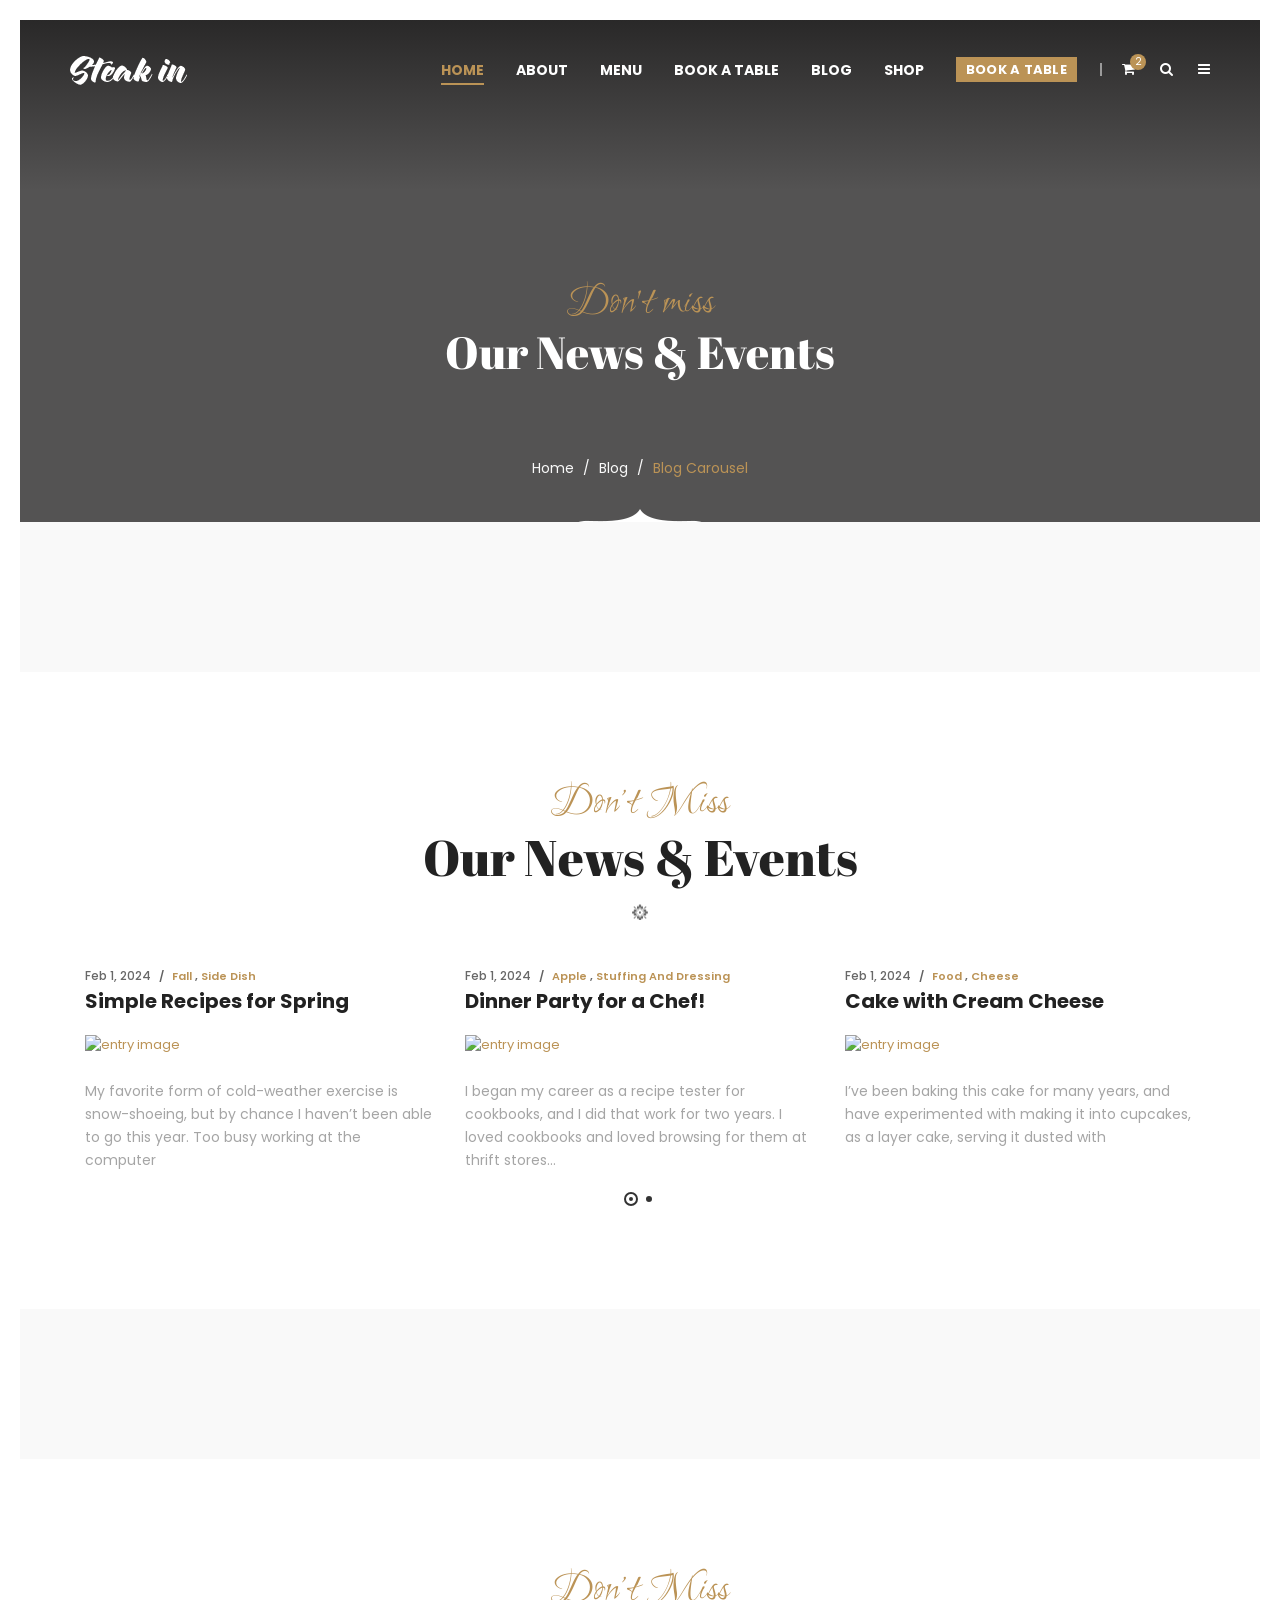
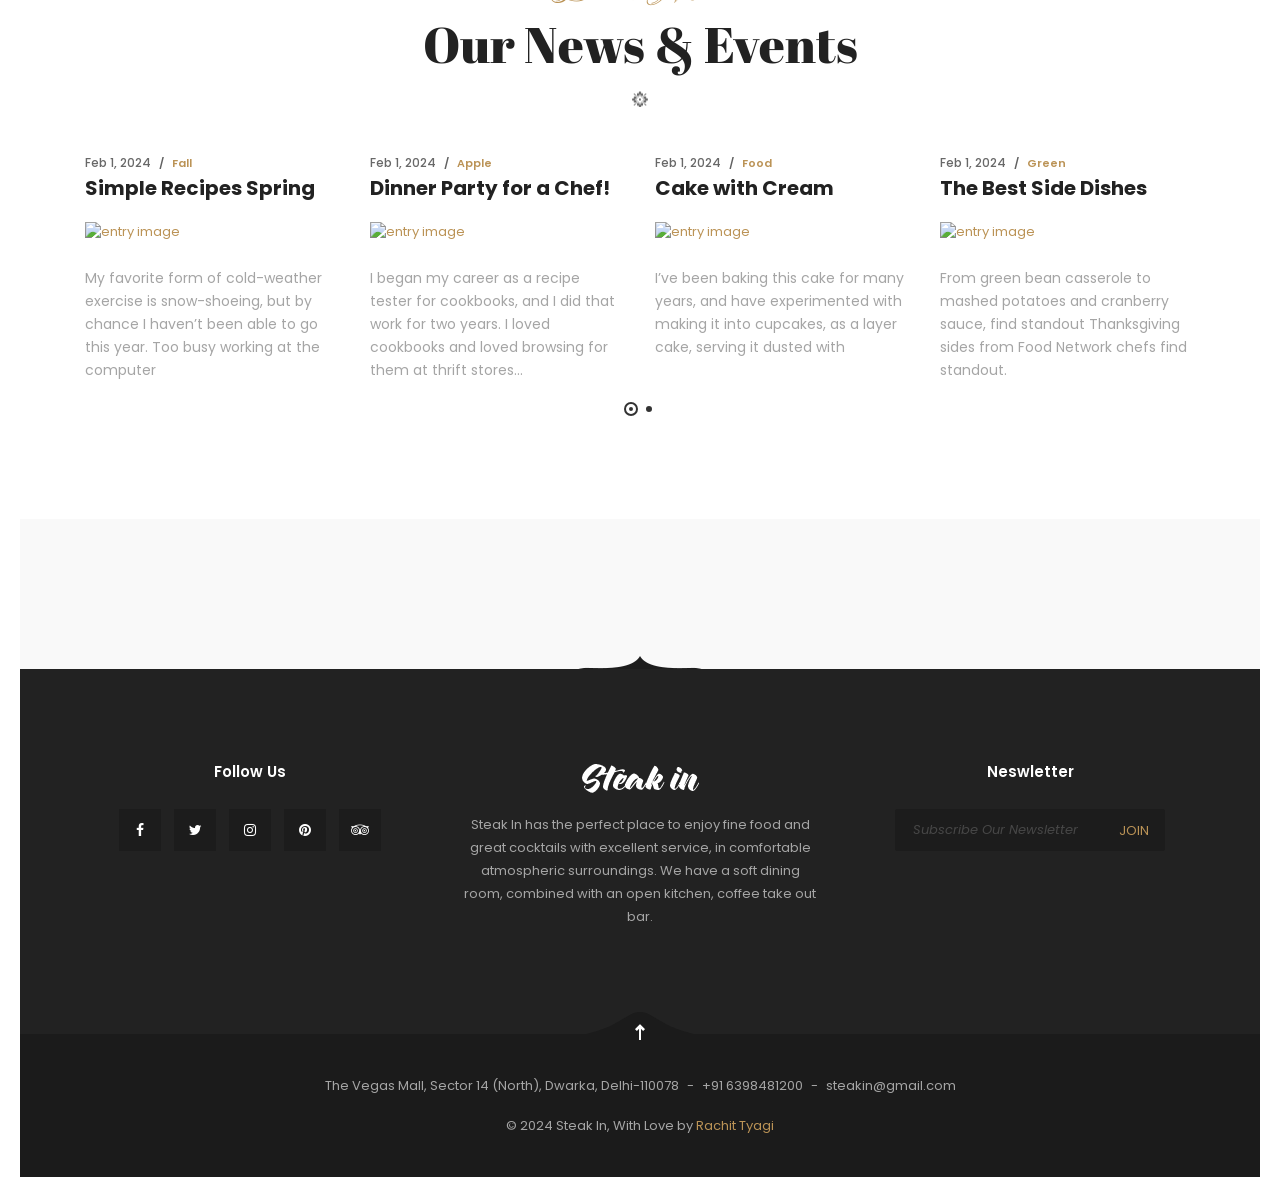
==== blog-carousel.html @ 02cbfc91 "Initial commit: Steak In restaurant website" ====
<!DOCTYPE html>
<html dir="ltr" lang="en-US">

<head>
    <!-- Document Meta
    ============================================= -->
    <meta charset="utf-8">
    <meta http-equiv="X-UA-Compatible" content="IE=edge">
    <!--IE Compatibility Meta-->
<meta name="author" content="Rachit Tyagi" />
<meta name="viewport" content="width=device-width, initial-scale=1, maximum-scale=1">
<meta name="description" content="Steak In — Restaurant & Cafe Website">
    <link href="assets/images/favicon/favicon.png" rel="icon">

    <!-- Fonts
    ============================================= -->
    <link href='http://fonts.googleapis.com/css?family=Poppins:300,300i,400,400i,500,500i,600,700,900%7CRuthie%7CAbril+Fatface' rel='stylesheet' type='text/css'>

    <!-- Stylesheets
    ============================================= -->
    <link href="assets/css/external.css" rel="stylesheet">
    <link href="assets/css/bootstrap.min.css" rel="stylesheet">
    <link href="assets/css/style.css" rel="stylesheet">

    <!-- HTML5 shim, for IE6-8 support of HTML5 elements. All other JS at the end of file. -->
    <!--[if lt IE 9]>
      <script src="assets/js/html5shiv.js"></script>
      <script src="assets/js/respond.min.js"></script>
    <![endif]-->

    <!-- Document Title
    ============================================= -->
    <title>SteakIn | Elegant Restaurant & Cafe Html5 Template</title>
</head>

<body>
    <div class="preloader">
    <div class="spinner">
        <div class="bounce1"></div>
        <div class="bounce2"></div>
        <div class="bounce3"></div>
    </div>
</div>
    <!-- Document Wrapper
	============================================= -->
    <div id="wrapper" class="wrapper clearfix">
<header id="navbar-spy" class="header header-1 header-transparent header-fixed">
    <nav id="primary-menu" class="navbar navbar-fixed-top">
        <div class="container">
            <!-- Brand and toggle get grouped for better mobile display -->
            <div class="navbar-header">
                <button type="button" class="navbar-toggle collapsed" data-toggle="collapse" data-target="#navbar-collapse-1" aria-expanded="false">
				<span class="sr-only">Toggle navigation</span>
				<span class="icon-bar"></span>
				<span class="icon-bar"></span>
				<span class="icon-bar"></span>
				</button>
                <a class="logo" href="index.html">
					<img class="logo-light" src="assets/images/logo/logo-light.png" alt="Steakin Logo" draggable="false">
					<img class="logo-dark" src="assets/images/logo/logo-dark.png" alt="Steakin Logo" draggable="false">
				</a>
            </div>

            <!-- Collect the nav links, forms, and other content for toggling -->
            <div class="collapse navbar-collapse pull-right" id="navbar-collapse-1">
                <ul class="nav navbar-nav nav-pos-right navbar-left">
                    <!-- Home Menu -->
<li class="has-dropdown mega-dropdown active">
    <a href="#" data-toggle="dropdown" class="dropdown-toggle menu-item">home</a>
    <ul class="dropdown-menu mega-dropdown-menu">
        <li>
            <div class="container">
                <div class="row">
                    <!-- Column #1 -->
                    <div class="col-md-3">
                        <ul>
                            <li>
                                <a href="index.html">home main</a>
                            </li>
                        
                        </ul>
                    </div>
                    <!-- .col-md-3 end -->

                    <!-- .col-md-3 end -->
                </div>
                <!-- .row end -->
            </div>
            <!-- container end -->
        </li>
    </ul>
    <!-- .mega-dropdown-menu end -->
</li>
<!-- li end -->

<!-- About Menu -->
<li class="has-dropdown">
    <a href="#" data-toggle="dropdown" class="dropdown-toggle menu-item">About</a>
    <ul class="dropdown-menu">
        <li>
            <a href="page-chefs.html">our chefs</a>
        </li>
        <li>
            <a href="page-contacts.html">contact us</a>
        </li>
        <li>
            <a href="page-faqs.html">FAQs</a>
        </li>

    </ul>
</li>
<!-- li end -->

<!-- About Menu -->
<li class="has-dropdown">
    <a href="#" data-toggle="dropdown" class="dropdown-toggle  menu-item" data-hover="pages">Menu</a>
    <ul class="dropdown-menu">
        <li>
            <a href="menu-board.html">menu board</a>
        </li>
        <li>
            <a href="menu-classic.html">menu classic</a>
        </li>
        
    </ul>
</li>
<!-- li end -->

<li>
    <a class="menu-item" href="page-book-table.html">book a table</a>
</li>


<!-- Blog Menu-->
<li class="has-dropdown">
    <a href="#" data-toggle="dropdown" class="dropdown-toggle menu-item">Blog</a>
    <ul class="dropdown-menu">
        <li>
            <a href="blog-carousel.html">blog carousel</a>
        </li>
    </ul>
</li>
<!-- li end -->

<!-- shop Menu -->
<li class="has-dropdown">
    <a href="#" data-toggle="dropdown" class="dropdown-toggle menu-item" data-hover="shop">shop</a>
    <ul class="dropdown-menu">
        <li>
            <a href="shop-cart.html">shop cart</a>
        </li>
    </ul>
</li>
<!-- li end -->
                <!-- Module Reservation  -->
<div class="module module-reservation pull-left">
    <a class="btn-popup btn-popup-theme" data-toggle="modal" data-target="#reservationModule">Book A Table</a>
    <div class="modal fade reservation-popup" tabindex="-1" role="dialog" id="reservationModule">
        <div class="modal-dialog modal-lg" role="document">
            <div class="modal-content">
                <div class="modal-body">
                    <button type="button" class="close" data-dismiss="modal" aria-label="Close"><i class="fa fa-times"></i></button>
                    <div class="row reservation reservation-1">
                        <div class="col-xs-12 col-sm-12 col-md-12">
                            <div class="reservation-form mb-30 text-center">
                                <div class="reservation-bordered">
                                    <div class="heading heading-1 text-center">
                                        <p class="heading--subtitle">Reservation</p>
                                        <h2 class="heading--title">Book Your Table</h2>
                                        <div class="divider--shape-4"></div>
                                    </div>
                                    <div class="reservation--dec">
                                        You can Book a table online easily in just a couple of minutes. We take reservations for lunch and dinner, just check the availability of your table & book it now!
                                    </div>
                                    <form method="post" action="assets/php/reservationpopup.php" class="reservationPopupForm mb-0">
                                        <div class="row">
                                            <div class="col-xs-12 col-sm-12 col-md-4">
                                                <div class="form-select">
                                                    <i class="fa fa-angle-down"></i>
                                                    <select class="form-control" name="people" id="numPopup" required>
														<option value="">Number of people</option>
<option value="2">2 People</option>
														<option value="3">3 People</option>
														<option value="4">4 People</option>
														<option value="5">5 People</option>
														<option value="6">6 People</option>
														<option value="8">8 People</option>
														<option value="10">10 People</option>
													</select>
                                                </div>
                                            </div>
                                            <div class="col-xs-12 col-sm-12 col-md-4">
                                                <div class="form-select">
                                                    <i class="fa fa-angle-down"></i>
                                                    <select class="form-control" name="day" id="dayPopup" required>
														<option value="">Date</option>
<option value="February 2">February 2, 2024</option>
														<option value="February 3">February 3, 2024</option>
														<option value="February 4">February 4, 2024</option>
														<option value="February 5">February 5, 2024</option>
														<option value="February 6">February 6, 2024</option>
													</select>
                                                </div>
                                            </div>
                                            <div class="col-xs-12 col-sm-12 col-md-4">
                                                <div class="form-select">
                                                    <i class="fa fa-angle-down"></i>
                                                    <select class="form-control" name="time" id="timePopup" required>
														<option value="">Time</option>
<option value="8:00">8:00 PM</option>
														<option value="9:00">9:00 PM</option>
														<option value="10:00">10:00 PM</option>
														<option value="11:00">11:00 PM</option>
														<option value="12:00">12:00 AM</option>
													</select>
                                                </div>
                                            </div>
                                            <div class="col-xs-12 col-sm-12 col-md-12">
                                                <button type="submit" id="submit-message" class="btn btn--secondary btn--block">Find Table</button>
                                            </div>
                                            <div class="col-xs-12 col-sm-12 col-md-12">
                                                <!--Alert Message-->
                                                <div class="reservation-result"></div>
                                            </div>
                                        </div>
                                        <!-- .row end -->

                                    </form>
                                    <!-- form end -->
                                </div>
                            </div>
                            <!-- .contact-form end -->
                        </div>
                        <!-- .col-md-8 end -->
                        <div class="col-xs-12 col-sm-12 col-md-12">
                            <div class="text-uppercase text-center">
                                <strong><span class="text-white">Reservation Powered by</span> <a href="#">Opentable</a></strong>
                            </div>
                        </div>
                    </div>
                    <!-- .row end -->
                </div>
            </div>
            <!-- /.modal-content -->
        </div>
        <!-- /.modal-dialog -->
    </div>
    <!-- /.modal -->
</div>
                <!-- Module Cart -->
<div class="module module-cart pull-left">
    <div class="module-icon cart-icon">
        <i class="fa fa-shopping-cart"></i>
        <span class="title">shop cart</span>
        <label class="module-label">2</label>
    </div>
    <div class="module-content module-box cart-box">
        <div class="cart-overview">
            <ul class="list-unstyled">
                <li>
                    <img class="img-responsive" src="assets/images/shop/thumb/6.jpg" alt="product" />
                    <div class="product-meta">
                        <h5 class="product-title">Red Tape Shoes</h5>
                        <p class="product-price">1 x $ 34.00</p>
                    </div>
                    <a class="cart-cancel" href="#">cancel</a>
                </li>
                <li>
                    <img class="img-responsive" src="assets/images/shop/thumb/7.jpg" alt="product" />
                    <div class="product-meta">
                        <h5 class="product-title">Brave Sweater</h5>
                        <p class="product-price">1 x $ 32.00</p>
                    </div>
                    <a class="cart-cancel" href="#">cancel</a>
                </li>
            </ul>
        </div>
        <div class="cart-total">
            <div class="total-desc">
                Subtotal:
            </div>
            <div class="total-price">
                $73.00
            </div>
        </div>
        <div class="clearfix">
        </div>
        <div class="cart--control">
            <a class="btn btn--primary btn--block btn--rounded mb-10" href="#">view cart</a>
            <a class="btn btn--white btn--bordered btn--rounded btn--block" href="#">Checkout</a>
        </div>
    </div>
</div>
<!-- .module-cart end -->
                <!-- Module Search -->
<div class="module module-search pull-left">
    <div class="module-icon search-icon">
        <i class="fa fa-search"></i>
        <span class="title">search</span>
    </div>
    <div class="module-content module-fullscreen module--search-box">
        <div class="pos-vertical-center">
            <div class="container">
                <div class="row">
                    <div class="col-xs-12 col-sm-12 col-md-8 col-md-offset-2">
                        <form class="form-search">
                            <input type="text" class="form-control" placeholder="Type Search Words Then Enter">
                            <button class="btn" type="button"><i class="fa fa-search"></i></button>
                        </form>
                        <!-- .form-search end -->
                    </div>
                    <!-- .col-md-8 end -->
                </div>
                <!-- .row end -->
            </div>
            <!-- .container end -->
        </div>
        <a class="module-cancel" href="#"><i class="fa fa-times"></i></a>
    </div>
</div>
<!-- .module-search end -->
                <!-- Module Side NAV -->
                <div class="module module-side-nav pull-left">
                    <div class="module-icon side-nav-icon">
                        <i class="fa fa-bars"></i>
                        <span class="title">Side Navigation</span>
                    </div>
                    <div class="module-content module-hamburger">
                        <div class="hamburger-panel module-widgets">

    <!-- Recent Posts
============================================= -->
    <div class="widget widget-recent-posts">
        <div class="widget--title">
            <h5>recent posts</h5>
        </div>
        <div class="widget--content">
            <div class="entry">
                <img src="assets\images\menu\menu-grid\Gajar-Halwa-Recipe-Step-By-Step-Instructions-scaled.jpeg" alt="title" />
                <div class="entry-desc">
                    <div class="entry-meta">
                        <a href="#">Feb 2, 2024</a>
                    </div>
                    <div class="entry-title">
                        <a href="#">The Best Side Dishes for Next Dinner</a>
                    </div>
                </div>
            </div>
            <!-- .recent-entry end -->

            <div class="entry">
                <img src="assets\images\gallery\Chocolate-Cherry-Cake-tall3-71.webp" alt="title" />
                <div class="entry-desc">
                    <div class="entry-meta">
                        <a href="#">Feb 2, 2024</a>
                    </div>
                    <div class="entry-title">
                        <a href="#">Cornbread Stuffing Apples and Sausage</a>
                    </div>
                </div>
            </div>
            <!-- .recent-entry end -->

        </div>
    </div>
    <!-- .widget-recent end -->

    <!-- Instagram Feed
============================================= -->
    <div class="widget widget-instagram">
        <div class="widget--title">
            <h5>Instagram</h5>
        </div>
        <div class="widget--content">
            <div id="instafeedModule" class="instafeed" data-insta-number="8"></div>
            <div class="clearfix"></div>
        </div>
    </div>
    <!-- .widget-instagram end -->

    <!-- Tag Clouds
============================================= -->
    <div class="widget widget-tags">
        <div class="widget--title">
            <h5>tag clouds</h5>
        </div>
        <div class="widget--content">
            <a href="#">responsive</a>
            <a href="#">modern</a>
            <a href="#">corporate</a>
            <a href="#">business</a>
            <a href="#">awesome</a>
            <a href="#">fresh</a>

        </div>
    </div>
    <!-- .widget-tags end -->
    <a class="module-cancel" href="#"><i class="fa fa-times"></i></a>
</div>
                    </div>
                </div>
            </div>
            <!-- /.navbar-collapse -->
        </div>
        <!-- /.container-fluid -->
    </nav>

</header>

<!-- Page Title #1
============================================= -->
<section id="page-title" class="page-title bg-overlay bg-parallax bg-overlay-gradient">
    <div class="bg-section">
        <img src="https://wallpapercave.com/wp/wp7488244.jpg" alt="Background" />
    </div>
    <div class="container">
        <div class="row">
            <div class="col-xs-12 col-sm-12 col-md-12">
                <div class="title title-1 text-center">
                    <div class="title--content">
                        <div class="title--subtitle">Don't miss</div>
                        <div class="title--heading">
                            <h1>Our News & Events</h1>
                        </div>
                    </div>
                    <div class="clearfix"></div>
                    <ol class="breadcrumb">
                        <li><a href="index.html">Home</a>
                        </li>
                        <li><a href="index.html">blog</a>
                        </li>
                        <li class="active">blog carousel</li>
                    </ol>
                    <div class="divider--shape-1down"></div>
                </div>
                <!-- .title end -->
            </div>
            <!-- .col-md-12 end -->
        </div>
        <!-- .row end -->
    </div>
    <!-- .container end -->
</section>
<!-- #page-title end -->

<div class="clearfix pt-150 bg-gray"></div>

<!-- Blog Carousel
============================================= -->
<section id="blog2" class="blog blog-carousel pb-100">
    <div class="container">
        <div class="row clearfix">
            <div class="col-xs-12 col-sm-12 col-md-8 col-md-offset-2">
                <div class="heading heading-1 mb-50 text--center">
                    <p class="heading--subtitle">Don’t miss</p>
                    <h2 class="heading--title mb-0">Our News & Events</h2>
                    <div class="divider--shape-4"></div>
                </div>
            </div>
            <!-- .col-md-8 end -->
        </div>
        <!-- .row end -->
        <div class="row">
            <div class="col-xs-12 col-sm-12 col-md-12">
                <div class="carousel carousel-dots" data-slide="3" data-slide-rs="2" data-autoplay="true" data-nav="false" data-dots="true" data-space="0" data-loop="true" data-speed="800">

                    <!-- Blog Entry #1 -->
                    <div class="blog-entry">

                        <div class="entry--content">
                            <div class="entry--meta">
                                <span class="entry--date">Feb 1, 2024</span> / <span><a href="#">Fall</a> , <a href="#">Side Dish</a></span>
                            </div>
                            <div class="entry--title">
                                <h4><a href="#">Simple Recipes for Spring</a></h4>
                            </div>
                            <div class="entry--img">
                                <a href="#">
								<img src="https://th.bing.com/th/id/OIP.beaN0k66lLubUVjdZwhBOgHaJ4?rs=1&pid=ImgDetMain" alt="entry image"/>
							</a>
                            </div>
                            <div class="entry--bio">
                                My favorite form of cold-weather exercise is snow-shoeing, but by chance I haven’t been able to go this year. Too busy working at the computer
                            </div>
                        </div>
                        <!-- .entry-content end -->
                    </div>
                    <!-- .blog-entry end -->

                    <!-- Blog Entry #2 -->
                    <div class="blog-entry">
                        <div class="entry--content">
                            <div class="entry--meta">
                                <span class="entry--date">Feb 1, 2024</span> / <span><a href="#">Apple</a> , <a href="#">Stuffing And Dressing</a></span>
                            </div>
                            <div class="entry--title">
                                <h4><a href="#">Dinner Party for a Chef!</a></h4>
                            </div>
                            <div class="entry--img">
                                <a href="#">
								<img src="https://i.pinimg.com/originals/9f/72/f0/9f72f053aec1d39ef056adfffac645ed.jpg" alt="entry image"/>
							</a>
                            </div>
                            <div class="entry--bio">
                                I began my career as a recipe tester for cookbooks, and I did that work for two years. I loved cookbooks and loved browsing for them at thrift stores...
                            </div>
                        </div>
                        <!-- .entry-content end -->
                    </div>
                    <!-- .blog-entry end -->

                    <!-- Blog Entry #3 -->
                    <div class="blog-entry">
                        <div class="entry--content">
                            <div class="entry--meta">
                                <span class="entry--date">Feb 1, 2024</span> / <span><a href="#">Food</a> , <a href="#">Cheese</a></span>
                            </div>
                            <div class="entry--title">
                                <h4><a href="#">Cake with Cream Cheese</a></h4>
                            </div>
                            <div class="entry--img">
                                <a href="#">
								<img src="https://th.bing.com/th/id/OIP.Qi5jIHbPUgsqSGIjzH3KtwAAAA?rs=1&pid=ImgDetMain" alt="entry image"/>
							</a>
                            </div>
                            <div class="entry--bio">
                                I’ve been baking this cake for many years, and have experimented with making it into cupcakes, as a layer cake, serving it dusted with
                            </div>
                        </div>
                        <!-- .entry-content end -->
                    </div>
                    <!-- .blog-entry end -->

                    <!-- Blog Entry #4 -->
                    <div class="blog-entry">

                        <div class="entry--content">
                            <div class="entry--meta">
                                <span class="entry--date">Feb 1, 2024</span> / <span><a href="#">Green</a> , <a href="#">Casserole</a></span>
                            </div>
                            <div class="entry--title">
                                <h4><a href="#">The Best Side Dishes</a></h4>
                            </div>
                            <div class="entry--img">
                                <a href="#">
							<img src="https://cdn.apartmenttherapy.info/image/fetch/f_auto,q_auto:eco/https://storage.googleapis.com/gen-atmedia/3/2016/08/c10bd2956df3521c2c61d517a8bcbf628c51f650.jpeg" alt="entry image"/>
						</a>
                            </div>
                            <div class="entry--bio">
                                From green bean casserole to mashed potatoes and cranberry sauce, find standout Thanksgiving sides from Food Network chefs find standout.
                            </div>
                        </div>
                        <!-- .entry-content end -->
                    </div>
                    <!-- .blog-entry end -->

                    <!-- Blog Entry #5 -->
                    <div class="blog-entry">

                        <div class="entry--content">
                            <div class="entry--meta">
                                <span class="entry--date">Feb 1, 2024</span> / <span><a href="#">Casserole</a></span>
                            </div>
                            <div class="entry--title">
                                <h4><a href="#">Cornbread Stuffing Apples</a></h4>
                            </div>
                            <div class="entry--img">
                                <a href="#">
							<img src="https://www.mustlovehome.com/wp-content/uploads/2020/10/apple-pecan-cornbread-stuffing-2.jpg" alt="entry image"/>
						</a>
                            </div>
                            <div class="entry--bio">
                                Cook sausage for 5 to 7 minutes until browned. Add onions and celery and saute until softened. Add salt and pepper, to taste. Mix in apples, thyme
                            </div>
                        </div>
                        <!-- .entry-content end -->
                    </div>
                    <!-- .blog-entry end -->

                </div>
                <!-- .carousel end -->
            </div>
            <!-- .col-md-6 end -->
        </div>
        <!-- .row end -->
    </div>
    <!-- .container end -->
</section>
<!-- #blog end -->

<div class="clearfix pt-150 bg-gray"></div>

<!-- Blog Carousel
============================================= -->
<section id="blog" class="blog blog-carousel pb-100">
    <div class="container">
        <div class="row clearfix">
            <div class="col-xs-12 col-sm-12 col-md-8 col-md-offset-2">
                <div class="heading heading-1 mb-50 text--center">
                    <p class="heading--subtitle">Don’t miss</p>
                    <h2 class="heading--title mb-0">Our News & Events</h2>
                    <div class="divider--shape-4"></div>
                </div>
            </div>
            <!-- .col-md-8 end -->
        </div>
        <!-- .row end -->
        <div class="row">
            <div class="col-xs-12 col-sm-12 col-md-12">
                <div class="carousel carousel-dots" data-slide="4" data-slide-rs="2" data-autoplay="true" data-nav="false" data-dots="true" data-space="0" data-loop="true" data-speed="800">
                    <!-- Blog Entry #1 -->
                    <div class="blog-entry">

                        <div class="entry--content">
                            <div class="entry--meta">
                                <span class="entry--date">Feb 1, 2024</span> / <span><a href="#">Fall</a></span>
                            </div>
                            <div class="entry--title">
                                <h4><a href="#">Simple Recipes Spring</a></h4>
                            </div>
                            <div class="entry--img">
                                <a href="#">
								<img src="https://th.bing.com/th/id/OIP.beaN0k66lLubUVjdZwhBOgHaJ4?rs=1&pid=ImgDetMain" alt="entry image"/>
							</a>
                            </div>
                            <div class="entry--bio">
                                My favorite form of cold-weather exercise is snow-shoeing, but by chance I haven’t been able to go this year. Too busy working at the computer
                            </div>
                        </div>
                        <!-- .entry-content end -->
                    </div>
                    <!-- .blog-entry end -->

                    <!-- Blog Entry #2 -->
                    <div class="blog-entry">
                        <div class="entry--content">
                            <div class="entry--meta">
                                <span class="entry--date">Feb 1, 2024</span> / <span><a href="#">Apple</a></span>
                            </div>
                            <div class="entry--title">
                                <h4><a href="#">Dinner Party for a Chef!</a></h4>
                            </div>
                            <div class="entry--img">
                                <a href="#">
								<img src="https://i.pinimg.com/originals/9f/72/f0/9f72f053aec1d39ef056adfffac645ed.jpg" alt="entry image"/>
							</a>
                            </div>
                            <div class="entry--bio">
                                I began my career as a recipe tester for cookbooks, and I did that work for two years. I loved cookbooks and loved browsing for them at thrift stores...
                            </div>
                        </div>
                        <!-- .entry-content end -->
                    </div>
                    <!-- .blog-entry end -->

                    <!-- Blog Entry #3 -->
                    <div class="blog-entry">
                        <div class="entry--content">
                            <div class="entry--meta">
                                <span class="entry--date">Feb 1, 2024</span> / <span><a href="#">Food</a></span>
                            </div>
                            <div class="entry--title">
                                <h4><a href="#">Cake with Cream</a></h4>
                            </div>
                            <div class="entry--img">
                                <a href="#">
								<img src="https://th.bing.com/th/id/OIP.Qi5jIHbPUgsqSGIjzH3KtwAAAA?rs=1&pid=ImgDetMain" alt="entry image"/>
							</a>
                            </div>
                            <div class="entry--bio">
                                I’ve been baking this cake for many years, and have experimented with making it into cupcakes, as a layer cake, serving it dusted with
                            </div>
                        </div>
                        <!-- .entry-content end -->
                    </div>
                    <!-- .blog-entry end -->

                    <!-- Blog Entry #4 -->
                    <div class="blog-entry">

                        <div class="entry--content">
                            <div class="entry--meta">
                                <span class="entry--date">Feb 1, 2024</span> / <span><a href="#">Green</a></span>
                            </div>
                            <div class="entry--title">
                                <h4><a href="#">The Best Side Dishes</a></h4>
                            </div>
                            <div class="entry--img">
                                <a href="#">
							<img src="https://cdn.apartmenttherapy.info/image/fetch/f_auto,q_auto:eco/https://storage.googleapis.com/gen-atmedia/3/2016/08/c10bd2956df3521c2c61d517a8bcbf628c51f650.jpeg" alt="entry image"/>
						</a>
                            </div>
                            <div class="entry--bio">
                                From green bean casserole to mashed potatoes and cranberry sauce, find standout Thanksgiving sides from Food Network chefs find standout.
                            </div>
                        </div>
                        <!-- .entry-content end -->
                    </div>
                    <!-- .blog-entry end -->

                    <!-- Blog Entry #5 -->
                    <div class="blog-entry">

                        <div class="entry--content">
                            <div class="entry--meta">
                                <span class="entry--date">Feb 1, 2024</span> / <span><a href="#">Casserole</a></span>
                            </div>
                            <div class="entry--title">
                                <h4><a href="#">Cornbread Apples</a></h4>
                            </div>
                            <div class="entry--img">
                                <a href="#">
							<img src="https://www.mustlovehome.com/wp-content/uploads/2020/10/apple-pecan-cornbread-stuffing-2.jpg" alt="entry image"/>
						</a>
                            </div>
                            <div class="entry--bio">
                                Cook sausage for 5 to 7 minutes until browned. Add onions and celery and saute until softened. Add salt and pepper, to taste. Mix in apples, thyme
                            </div>
                        </div>
                        <!-- .entry-content end -->
                    </div>
                    <!-- .blog-entry end -->
                </div>
                <!-- .carousel end -->
            </div>
            <!-- .col-md-6 end -->
        </div>
        <!-- .row end -->
    </div>
    <!-- .container end -->
</section>
<!-- #blog end -->

<div class="clearfix pt-150 bg-gray"></div>
<!-- footer#1
============================================= -->
<footer id="footer" class="footer footer-1 text-center">
    <div class="divider--shape-dark"></div>
    <!-- Widget Section
	============================================= -->
    <div class="footer--widget text--center">
        <div class="container">
            <div class="row">
                <div class="col-xs-12 col-sm-4 col-md-4">
                    <div class="footer--widget-content">
                        <h3>Follow Us</h3>
                        <div class="footer--social-icons">
                            <a href="#"><i class="fa fa-facebook"></i></a>
                            <a href="#"><i class="fa fa-twitter"></i></a>
                            <a href="#"><i class="fa fa-instagram"></i></a>
                            <a href="#"><i class="fa fa-pinterest"></i></a>
                            <a href="#"><i class="fa fa-tripadvisor"></i></a>
                        </div>
                        <!-- .social-icons end -->
                    </div>
                </div>
                <!-- .col-md-4 end -->
                <div class="col-xs-12 col-sm-4 col-md-4">
                    <div class="footer--widget-content">
                        <img class="mb-20" src="assets/images/logo/logo-light.png" alt="logo">
                        <p>Steak In has the perfect place to enjoy fine food and great cocktails with excellent service, in comfortable atmospheric surroundings. We have a soft dining room, combined with an open kitchen, coffee take out bar.</p>
                    </div>
                </div>
                <!-- .col-md-3 end -->

                <div class="col-xs-12 col-sm-4 col-md-4">
                    <div class="footer--widget-content">
                        <h3>Neswletter</h3>
                        <div class="widget--newsletter">
                            <form class="footer--social-newsletter mailchimp">
                                <input type="email" name="email" class="form-control" placeholder="Subscribe Our Newsletter">
                                <button type="submit">join</button>
                            </form>
                            <div class="subscribe-alert"></div>
                        </div>
                        <!-- .widget end -->
                    </div>
                </div>
                <!-- .col-md-3 end -->
            </div>
        </div>
        <!-- .container end -->
    </div>
    <!-- .footer-widget end -->
    <!-- Copyrights
	============================================= -->
    <div class="footer--copyright text-center">
        <div class="divider--shape-dark2"></div>
        <div class="container">
            <div class="row">
                <div class="col-xs-12 col-sm-12 col-md-12">
                    <div class="contact-info">
                        <span>The Vegas Mall, Sector 14 (North), Dwarka, Delhi-110078</span> -
                        <span>+91 6398481200</span> -
                        <span>steakin@gmail.com</span>
                    </div>
                </div>
                <div class="col-xs-12 col-sm-12 col-md-12">
                    <span>&copy; 2024 Steak In, With Love by </span> <a href="https://www.instagram.com/rachit_.tyagiii/?next=%2F">Rachit Tyagi</a>
                </div>
            </div>
        </div>
        <!-- .container end -->
    </div>
    <!-- .footer-copyright end -->
</footer>
</div>
<!-- #wrapper end -->

<!-- Footer Scripts
============================================= -->
<script src="assets/js/jquery-2.2.4.min.js"></script>
<script src="assets/js/plugins.js"></script>
<script src="assets/js/functions.js"></script>
</body>

</html>
---- assets/css/external.css ----
/* Magnific Popup CSS */
.mfp-bg {
  top: 0;
  left: 0;
  width: 100%;
  height: 100%;
  z-index: 1042;
  overflow: hidden;
  position: fixed;
  background: #0b0b0b;
  opacity: 0.8;
  filter: alpha(opacity=80); }

.mfp-wrap {
  top: 0;
  left: 0;
  width: 100%;
  height: 100%;
  z-index: 1043;
  position: fixed;
  outline: none !important;
  -webkit-backface-visibility: hidden; }

.mfp-container {
  text-align: center;
  position: absolute;
  width: 100%;
  height: 100%;
  left: 0;
  top: 0;
  padding: 0 8px;
  -webkit-box-sizing: border-box;
  -moz-box-sizing: border-box;
  box-sizing: border-box; }

.mfp-container:before {
  content: '';
  display: inline-block;
  height: 100%;
  vertical-align: middle; }

.mfp-align-top .mfp-container:before {
  display: none; }

.mfp-content {
  position: relative;
  display: inline-block;
  vertical-align: middle;
  margin: 0 auto;
  text-align: left;
  z-index: 1045; }

.mfp-inline-holder .mfp-content,
.mfp-ajax-holder .mfp-content {
  width: 100%;
  cursor: auto; }

.mfp-ajax-cur {
  cursor: progress; }

.mfp-zoom-out-cur, .mfp-zoom-out-cur .mfp-image-holder .mfp-close {
  cursor: -moz-zoom-out;
  cursor: -webkit-zoom-out;
  cursor: zoom-out; }

.mfp-zoom {
  cursor: pointer;
  cursor: -webkit-zoom-in;
  cursor: -moz-zoom-in;
  cursor: zoom-in; }

.mfp-auto-cursor .mfp-content {
  cursor: auto; }

.mfp-close,
.mfp-arrow,
.mfp-preloader,
.mfp-counter {
  -webkit-user-select: none;
  -moz-user-select: none;
  user-select: none; }

.mfp-loading.mfp-figure {
  display: none; }

.mfp-hide {
  display: none !important; }

.mfp-preloader {
  color: #CCC;
  position: absolute;
  top: 50%;
  width: auto;
  text-align: center;
  margin-top: -0.8em;
  left: 8px;
  right: 8px;
  z-index: 1044; }
  .mfp-preloader a {
    color: #CCC; }
    .mfp-preloader a:hover {
      color: #FFF; }

.mfp-s-ready .mfp-preloader {
  display: none; }

.mfp-s-error .mfp-content {
  display: none; }

button.mfp-close,
button.mfp-arrow {
  overflow: visible;
  cursor: pointer;
  background: transparent;
  border: 0;
  -webkit-appearance: none;
  display: block;
  outline: none;
  padding: 0;
  z-index: 1046;
  -webkit-box-shadow: none;
  box-shadow: none; }

button::-moz-focus-inner {
  padding: 0;
  border: 0; }

.mfp-close {
  width: 44px;
  height: 44px;
  line-height: 44px;
  position: absolute;
  right: 0;
  top: 0;
  text-decoration: none;
  text-align: center;
  opacity: 0.65;
  filter: alpha(opacity=65);
  padding: 0 0 18px 10px;
  color: #FFF;
  font-style: normal;
  font-size: 28px;
  font-family: Arial, Baskerville, monospace; }
  .mfp-close:hover,
  .mfp-close:focus {
    opacity: 1;
    filter: alpha(opacity=100); }
  .mfp-close:active {
    top: 1px; }

.mfp-close-btn-in .mfp-close {
  color: #333; }

.mfp-image-holder .mfp-close,
.mfp-iframe-holder .mfp-close {
  color: #FFF;
  right: -6px;
  text-align: right;
  padding-right: 6px;
  width: 100%; }

.mfp-counter {
  position: absolute;
  top: 0;
  right: 0;
  color: #CCC;
  font-size: 12px;
  line-height: 18px;
  white-space: nowrap; }

.mfp-arrow {
  position: absolute;
  opacity: 0.65;
  filter: alpha(opacity=65);
  margin: 0;
  top: 50%;
  margin-top: -55px;
  padding: 0;
  width: 90px;
  height: 110px;
  -webkit-tap-highlight-color: transparent; }
  .mfp-arrow:active {
    margin-top: -54px; }
  .mfp-arrow:hover,
  .mfp-arrow:focus {
    opacity: 1;
    filter: alpha(opacity=100); }
  .mfp-arrow:before,
  .mfp-arrow:after,
  .mfp-arrow .mfp-b,
  .mfp-arrow .mfp-a {
    content: '';
    display: block;
    width: 0;
    height: 0;
    position: absolute;
    left: 0;
    top: 0;
    margin-top: 35px;
    margin-left: 35px;
    border: medium inset transparent; }
  .mfp-arrow:after,
  .mfp-arrow .mfp-a {
    border-top-width: 13px;
    border-bottom-width: 13px;
    top: 8px; }
  .mfp-arrow:before,
  .mfp-arrow .mfp-b {
    border-top-width: 21px;
    border-bottom-width: 21px;
    opacity: 0.7; }

.mfp-arrow-left {
  left: 0; }
  .mfp-arrow-left:after,
  .mfp-arrow-left .mfp-a {
    border-right: 17px solid #FFF;
    margin-left: 31px; }
  .mfp-arrow-left:before,
  .mfp-arrow-left .mfp-b {
    margin-left: 25px;
    border-right: 27px solid #3F3F3F; }

.mfp-arrow-right {
  right: 0; }
  .mfp-arrow-right:after,
  .mfp-arrow-right .mfp-a {
    border-left: 17px solid #FFF;
    margin-left: 39px; }
  .mfp-arrow-right:before,
  .mfp-arrow-right .mfp-b {
    border-left: 27px solid #3F3F3F; }

.mfp-iframe-holder {
  padding-top: 40px;
  padding-bottom: 40px; }
  .mfp-iframe-holder .mfp-content {
    line-height: 0;
    width: 100%;
    max-width: 900px; }
  .mfp-iframe-holder .mfp-close {
    top: -40px; }

.mfp-iframe-scaler {
  width: 100%;
  height: 0;
  overflow: hidden;
  padding-top: 56.25%; }
  .mfp-iframe-scaler iframe {
    position: absolute;
    display: block;
    top: 0;
    left: 0;
    width: 100%;
    height: 100%;
    box-shadow: 0 0 8px rgba(0, 0, 0, 0.6);
    background: #000; }

/* Main image in popup */
img.mfp-img {
  width: auto;
  max-width: 100%;
  height: auto;
  display: block;
  line-height: 0;
  -webkit-box-sizing: border-box;
  -moz-box-sizing: border-box;
  box-sizing: border-box;
  padding: 40px 0 40px;
  margin: 0 auto; }

/* The shadow behind the image */
.mfp-figure {
  line-height: 0; }
  .mfp-figure:after {
    content: '';
    position: absolute;
    left: 0;
    top: 40px;
    bottom: 40px;
    display: block;
    right: 0;
    width: auto;
    height: auto;
    z-index: -1;
    box-shadow: 0 0 8px rgba(0, 0, 0, 0.6);
    background: #444; }
  .mfp-figure small {
    color: #BDBDBD;
    display: block;
    font-size: 12px;
    line-height: 14px; }
  .mfp-figure figure {
    margin: 0; }

.mfp-bottom-bar {
  margin-top: -36px;
  position: absolute;
  top: 100%;
  left: 0;
  width: 100%;
  cursor: auto; }

.mfp-title {
  text-align: left;
  line-height: 18px;
  color: #F3F3F3;
  word-wrap: break-word;
  padding-right: 36px; }

.mfp-image-holder .mfp-content {
  max-width: 100%; }

.mfp-gallery .mfp-image-holder .mfp-figure {
  cursor: pointer; }

@media screen and (max-width: 800px) and (orientation: landscape), screen and (max-height: 300px) {
  /**
       * Remove all paddings around the image on small screen
       */
  .mfp-img-mobile .mfp-image-holder {
    padding-left: 0;
    padding-right: 0; }
  .mfp-img-mobile img.mfp-img {
    padding: 0; }
  .mfp-img-mobile .mfp-figure:after {
    top: 0;
    bottom: 0; }
  .mfp-img-mobile .mfp-figure small {
    display: inline;
    margin-left: 5px; }
  .mfp-img-mobile .mfp-bottom-bar {
    background: rgba(0, 0, 0, 0.6);
    bottom: 0;
    margin: 0;
    top: auto;
    padding: 3px 5px;
    position: fixed;
    -webkit-box-sizing: border-box;
    -moz-box-sizing: border-box;
    box-sizing: border-box; }
    .mfp-img-mobile .mfp-bottom-bar:empty {
      padding: 0; }
  .mfp-img-mobile .mfp-counter {
    right: 5px;
    top: 3px; }
  .mfp-img-mobile .mfp-close {
    top: 0;
    right: 0;
    width: 35px;
    height: 35px;
    line-height: 35px;
    background: rgba(0, 0, 0, 0.6);
    position: fixed;
    text-align: center;
    padding: 0; } }

@media all and (max-width: 900px) {
  .mfp-arrow {
    -webkit-transform: scale(0.75);
    transform: scale(0.75); }
  .mfp-arrow-left {
    -webkit-transform-origin: 0;
    transform-origin: 0; }
  .mfp-arrow-right {
    -webkit-transform-origin: 100%;
    transform-origin: 100%; }
  .mfp-container {
    padding-left: 6px;
    padding-right: 6px; } }

.mfp-ie7 .mfp-img {
  padding: 0; }

.mfp-ie7 .mfp-bottom-bar {
  width: 600px;
  left: 50%;
  margin-left: -300px;
  margin-top: 5px;
  padding-bottom: 5px; }

.mfp-ie7 .mfp-container {
  padding: 0; }

.mfp-ie7 .mfp-content {
  padding-top: 44px; }

.mfp-ie7 .mfp-close {
  top: 0;
  right: 0;
  padding-top: 0; }
/*!
 *  Font Awesome 4.6.3 by @davegandy - http://fontawesome.io - @fontawesome
 *  License - http://fontawesome.io/license (Font: SIL OFL 1.1, CSS: MIT License)
 */@font-face{font-family:'FontAwesome';src:url('../fonts/fontawesome-webfont.eot?v=4.6.3');src:url('../fonts/fontawesome-webfont.eot?#iefix&v=4.6.3') format('embedded-opentype'),url('../fonts/fontawesome-webfont.woff2?v=4.6.3') format('woff2'),url('../fonts/fontawesome-webfont.woff?v=4.6.3') format('woff'),url('../fonts/fontawesome-webfont.ttf?v=4.6.3') format('truetype'),url('../fonts/fontawesome-webfont.svg?v=4.6.3#fontawesomeregular') format('svg');font-weight:normal;font-style:normal}.fa{display:inline-block;font:normal normal normal 14px/1 FontAwesome;font-size:inherit;text-rendering:auto;-webkit-font-smoothing:antialiased;-moz-osx-font-smoothing:grayscale}.fa-lg{font-size:1.33333333em;line-height:.75em;vertical-align:-15%}.fa-2x{font-size:2em}.fa-3x{font-size:3em}.fa-4x{font-size:4em}.fa-5x{font-size:5em}.fa-fw{width:1.28571429em;text-align:center}.fa-ul{padding-left:0;margin-left:2.14285714em;list-style-type:none}.fa-ul>li{position:relative}.fa-li{position:absolute;left:-2.14285714em;width:2.14285714em;top:.14285714em;text-align:center}.fa-li.fa-lg{left:-1.85714286em}.fa-border{padding:.2em .25em .15em;border:solid .08em #eee;border-radius:.1em}.fa-pull-left{float:left}.fa-pull-right{float:right}.fa.fa-pull-left{margin-right:.3em}.fa.fa-pull-right{margin-left:.3em}.pull-right{float:right}.pull-left{float:left}.fa.pull-left{margin-right:.3em}.fa.pull-right{margin-left:.3em}.fa-spin{-webkit-animation:fa-spin 2s infinite linear;animation:fa-spin 2s infinite linear}.fa-pulse{-webkit-animation:fa-spin 1s infinite steps(8);animation:fa-spin 1s infinite steps(8)}@-webkit-keyframes fa-spin{0%{-webkit-transform:rotate(0deg);transform:rotate(0deg)}100%{-webkit-transform:rotate(359deg);transform:rotate(359deg)}}@keyframes fa-spin{0%{-webkit-transform:rotate(0deg);transform:rotate(0deg)}100%{-webkit-transform:rotate(359deg);transform:rotate(359deg)}}.fa-rotate-90{-ms-filter:"progid:DXImageTransform.Microsoft.BasicImage(rotation=1)";-webkit-transform:rotate(90deg);-ms-transform:rotate(90deg);transform:rotate(90deg)}.fa-rotate-180{-ms-filter:"progid:DXImageTransform.Microsoft.BasicImage(rotation=2)";-webkit-transform:rotate(180deg);-ms-transform:rotate(180deg);transform:rotate(180deg)}.fa-rotate-270{-ms-filter:"progid:DXImageTransform.Microsoft.BasicImage(rotation=3)";-webkit-transform:rotate(270deg);-ms-transform:rotate(270deg);transform:rotate(270deg)}.fa-flip-horizontal{-ms-filter:"progid:DXImageTransform.Microsoft.BasicImage(rotation=0, mirror=1)";-webkit-transform:scale(-1, 1);-ms-transform:scale(-1, 1);transform:scale(-1, 1)}.fa-flip-vertical{-ms-filter:"progid:DXImageTransform.Microsoft.BasicImage(rotation=2, mirror=1)";-webkit-transform:scale(1, -1);-ms-transform:scale(1, -1);transform:scale(1, -1)}:root .fa-rotate-90,:root .fa-rotate-180,:root .fa-rotate-270,:root .fa-flip-horizontal,:root .fa-flip-vertical{filter:none}.fa-stack{position:relative;display:inline-block;width:2em;height:2em;line-height:2em;vertical-align:middle}.fa-stack-1x,.fa-stack-2x{position:absolute;left:0;width:100%;text-align:center}.fa-stack-1x{line-height:inherit}.fa-stack-2x{font-size:2em}.fa-inverse{color:#fff}.fa-glass:before{content:"\f000"}.fa-music:before{content:"\f001"}.fa-search:before{content:"\f002"}.fa-envelope-o:before{content:"\f003"}.fa-heart:before{content:"\f004"}.fa-star:before{content:"\f005"}.fa-star-o:before{content:"\f006"}.fa-user:before{content:"\f007"}.fa-film:before{content:"\f008"}.fa-th-large:before{content:"\f009"}.fa-th:before{content:"\f00a"}.fa-th-list:before{content:"\f00b"}.fa-check:before{content:"\f00c"}.fa-remove:before,.fa-close:before,.fa-times:before{content:"\f00d"}.fa-search-plus:before{content:"\f00e"}.fa-search-minus:before{content:"\f010"}.fa-power-off:before{content:"\f011"}.fa-signal:before{content:"\f012"}.fa-gear:before,.fa-cog:before{content:"\f013"}.fa-trash-o:before{content:"\f014"}.fa-home:before{content:"\f015"}.fa-file-o:before{content:"\f016"}.fa-clock-o:before{content:"\f017"}.fa-road:before{content:"\f018"}.fa-download:before{content:"\f019"}.fa-arrow-circle-o-down:before{content:"\f01a"}.fa-arrow-circle-o-up:before{content:"\f01b"}.fa-inbox:before{content:"\f01c"}.fa-play-circle-o:before{content:"\f01d"}.fa-rotate-right:before,.fa-repeat:before{content:"\f01e"}.fa-refresh:before{content:"\f021"}.fa-list-alt:before{content:"\f022"}.fa-lock:before{content:"\f023"}.fa-flag:before{content:"\f024"}.fa-headphones:before{content:"\f025"}.fa-volume-off:before{content:"\f026"}.fa-volume-down:before{content:"\f027"}.fa-volume-up:before{content:"\f028"}.fa-qrcode:before{content:"\f029"}.fa-barcode:before{content:"\f02a"}.fa-tag:before{content:"\f02b"}.fa-tags:before{content:"\f02c"}.fa-book:before{content:"\f02d"}.fa-bookmark:before{content:"\f02e"}.fa-print:before{content:"\f02f"}.fa-camera:before{content:"\f030"}.fa-font:before{content:"\f031"}.fa-bold:before{content:"\f032"}.fa-italic:before{content:"\f033"}.fa-text-height:before{content:"\f034"}.fa-text-width:before{content:"\f035"}.fa-align-left:before{content:"\f036"}.fa-align-center:before{content:"\f037"}.fa-align-right:before{content:"\f038"}.fa-align-justify:before{content:"\f039"}.fa-list:before{content:"\f03a"}.fa-dedent:before,.fa-outdent:before{content:"\f03b"}.fa-indent:before{content:"\f03c"}.fa-video-camera:before{content:"\f03d"}.fa-photo:before,.fa-image:before,.fa-picture-o:before{content:"\f03e"}.fa-pencil:before{content:"\f040"}.fa-map-marker:before{content:"\f041"}.fa-adjust:before{content:"\f042"}.fa-tint:before{content:"\f043"}.fa-edit:before,.fa-pencil-square-o:before{content:"\f044"}.fa-share-square-o:before{content:"\f045"}.fa-check-square-o:before{content:"\f046"}.fa-arrows:before{content:"\f047"}.fa-step-backward:before{content:"\f048"}.fa-fast-backward:before{content:"\f049"}.fa-backward:before{content:"\f04a"}.fa-play:before{content:"\f04b"}.fa-pause:before{content:"\f04c"}.fa-stop:before{content:"\f04d"}.fa-forward:before{content:"\f04e"}.fa-fast-forward:before{content:"\f050"}.fa-step-forward:before{content:"\f051"}.fa-eject:before{content:"\f052"}.fa-chevron-left:before{content:"\f053"}.fa-chevron-right:before{content:"\f054"}.fa-plus-circle:before{content:"\f055"}.fa-minus-circle:before{content:"\f056"}.fa-times-circle:before{content:"\f057"}.fa-check-circle:before{content:"\f058"}.fa-question-circle:before{content:"\f059"}.fa-info-circle:before{content:"\f05a"}.fa-crosshairs:before{content:"\f05b"}.fa-times-circle-o:before{content:"\f05c"}.fa-check-circle-o:before{content:"\f05d"}.fa-ban:before{content:"\f05e"}.fa-arrow-left:before{content:"\f060"}.fa-arrow-right:before{content:"\f061"}.fa-arrow-up:before{content:"\f062"}.fa-arrow-down:before{content:"\f063"}.fa-mail-forward:before,.fa-share:before{content:"\f064"}.fa-expand:before{content:"\f065"}.fa-compress:before{content:"\f066"}.fa-plus:before{content:"\f067"}.fa-minus:before{content:"\f068"}.fa-asterisk:before{content:"\f069"}.fa-exclamation-circle:before{content:"\f06a"}.fa-gift:before{content:"\f06b"}.fa-leaf:before{content:"\f06c"}.fa-fire:before{content:"\f06d"}.fa-eye:before{content:"\f06e"}.fa-eye-slash:before{content:"\f070"}.fa-warning:before,.fa-exclamation-triangle:before{content:"\f071"}.fa-plane:before{content:"\f072"}.fa-calendar:before{content:"\f073"}.fa-random:before{content:"\f074"}.fa-comment:before{content:"\f075"}.fa-magnet:before{content:"\f076"}.fa-chevron-up:before{content:"\f077"}.fa-chevron-down:before{content:"\f078"}.fa-retweet:before{content:"\f079"}.fa-shopping-cart:before{content:"\f07a"}.fa-folder:before{content:"\f07b"}.fa-folder-open:before{content:"\f07c"}.fa-arrows-v:before{content:"\f07d"}.fa-arrows-h:before{content:"\f07e"}.fa-bar-chart-o:before,.fa-bar-chart:before{content:"\f080"}.fa-twitter-square:before{content:"\f081"}.fa-facebook-square:before{content:"\f082"}.fa-camera-retro:before{content:"\f083"}.fa-key:before{content:"\f084"}.fa-gears:before,.fa-cogs:before{content:"\f085"}.fa-comments:before{content:"\f086"}.fa-thumbs-o-up:before{content:"\f087"}.fa-thumbs-o-down:before{content:"\f088"}.fa-star-half:before{content:"\f089"}.fa-heart-o:before{content:"\f08a"}.fa-sign-out:before{content:"\f08b"}.fa-linkedin-square:before{content:"\f08c"}.fa-thumb-tack:before{content:"\f08d"}.fa-external-link:before{content:"\f08e"}.fa-sign-in:before{content:"\f090"}.fa-trophy:before{content:"\f091"}.fa-github-square:before{content:"\f092"}.fa-upload:before{content:"\f093"}.fa-lemon-o:before{content:"\f094"}.fa-phone:before{content:"\f095"}.fa-square-o:before{content:"\f096"}.fa-bookmark-o:before{content:"\f097"}.fa-phone-square:before{content:"\f098"}.fa-twitter:before{content:"\f099"}.fa-facebook-f:before,.fa-facebook:before{content:"\f09a"}.fa-github:before{content:"\f09b"}.fa-unlock:before{content:"\f09c"}.fa-credit-card:before{content:"\f09d"}.fa-feed:before,.fa-rss:before{content:"\f09e"}.fa-hdd-o:before{content:"\f0a0"}.fa-bullhorn:before{content:"\f0a1"}.fa-bell:before{content:"\f0f3"}.fa-certificate:before{content:"\f0a3"}.fa-hand-o-right:before{content:"\f0a4"}.fa-hand-o-left:before{content:"\f0a5"}.fa-hand-o-up:before{content:"\f0a6"}.fa-hand-o-down:before{content:"\f0a7"}.fa-arrow-circle-left:before{content:"\f0a8"}.fa-arrow-circle-right:before{content:"\f0a9"}.fa-arrow-circle-up:before{content:"\f0aa"}.fa-arrow-circle-down:before{content:"\f0ab"}.fa-globe:before{content:"\f0ac"}.fa-wrench:before{content:"\f0ad"}.fa-tasks:before{content:"\f0ae"}.fa-filter:before{content:"\f0b0"}.fa-briefcase:before{content:"\f0b1"}.fa-arrows-alt:before{content:"\f0b2"}.fa-group:before,.fa-users:before{content:"\f0c0"}.fa-chain:before,.fa-link:before{content:"\f0c1"}.fa-cloud:before{content:"\f0c2"}.fa-flask:before{content:"\f0c3"}.fa-cut:before,.fa-scissors:before{content:"\f0c4"}.fa-copy:before,.fa-files-o:before{content:"\f0c5"}.fa-paperclip:before{content:"\f0c6"}.fa-save:before,.fa-floppy-o:before{content:"\f0c7"}.fa-square:before{content:"\f0c8"}.fa-navicon:before,.fa-reorder:before,.fa-bars:before{content:"\f0c9"}.fa-list-ul:before{content:"\f0ca"}.fa-list-ol:before{content:"\f0cb"}.fa-strikethrough:before{content:"\f0cc"}.fa-underline:before{content:"\f0cd"}.fa-table:before{content:"\f0ce"}.fa-magic:before{content:"\f0d0"}.fa-truck:before{content:"\f0d1"}.fa-pinterest:before{content:"\f0d2"}.fa-pinterest-square:before{content:"\f0d3"}.fa-google-plus-square:before{content:"\f0d4"}.fa-google-plus:before{content:"\f0d5"}.fa-money:before{content:"\f0d6"}.fa-caret-down:before{content:"\f0d7"}.fa-caret-up:before{content:"\f0d8"}.fa-caret-left:before{content:"\f0d9"}.fa-caret-right:before{content:"\f0da"}.fa-columns:before{content:"\f0db"}.fa-unsorted:before,.fa-sort:before{content:"\f0dc"}.fa-sort-down:before,.fa-sort-desc:before{content:"\f0dd"}.fa-sort-up:before,.fa-sort-asc:before{content:"\f0de"}.fa-envelope:before{content:"\f0e0"}.fa-linkedin:before{content:"\f0e1"}.fa-rotate-left:before,.fa-undo:before{content:"\f0e2"}.fa-legal:before,.fa-gavel:before{content:"\f0e3"}.fa-dashboard:before,.fa-tachometer:before{content:"\f0e4"}.fa-comment-o:before{content:"\f0e5"}.fa-comments-o:before{content:"\f0e6"}.fa-flash:before,.fa-bolt:before{content:"\f0e7"}.fa-sitemap:before{content:"\f0e8"}.fa-umbrella:before{content:"\f0e9"}.fa-paste:before,.fa-clipboard:before{content:"\f0ea"}.fa-lightbulb-o:before{content:"\f0eb"}.fa-exchange:before{content:"\f0ec"}.fa-cloud-download:before{content:"\f0ed"}.fa-cloud-upload:before{content:"\f0ee"}.fa-user-md:before{content:"\f0f0"}.fa-stethoscope:before{content:"\f0f1"}.fa-suitcase:before{content:"\f0f2"}.fa-bell-o:before{content:"\f0a2"}.fa-coffee:before{content:"\f0f4"}.fa-cutlery:before{content:"\f0f5"}.fa-file-text-o:before{content:"\f0f6"}.fa-building-o:before{content:"\f0f7"}.fa-hospital-o:before{content:"\f0f8"}.fa-ambulance:before{content:"\f0f9"}.fa-medkit:before{content:"\f0fa"}.fa-fighter-jet:before{content:"\f0fb"}.fa-beer:before{content:"\f0fc"}.fa-h-square:before{content:"\f0fd"}.fa-plus-square:before{content:"\f0fe"}.fa-angle-double-left:before{content:"\f100"}.fa-angle-double-right:before{content:"\f101"}.fa-angle-double-up:before{content:"\f102"}.fa-angle-double-down:before{content:"\f103"}.fa-angle-left:before{content:"\f104"}.fa-angle-right:before{content:"\f105"}.fa-angle-up:before{content:"\f106"}.fa-angle-down:before{content:"\f107"}.fa-desktop:before{content:"\f108"}.fa-laptop:before{content:"\f109"}.fa-tablet:before{content:"\f10a"}.fa-mobile-phone:before,.fa-mobile:before{content:"\f10b"}.fa-circle-o:before{content:"\f10c"}.fa-quote-left:before{content:"\f10d"}.fa-quote-right:before{content:"\f10e"}.fa-spinner:before{content:"\f110"}.fa-circle:before{content:"\f111"}.fa-mail-reply:before,.fa-reply:before{content:"\f112"}.fa-github-alt:before{content:"\f113"}.fa-folder-o:before{content:"\f114"}.fa-folder-open-o:before{content:"\f115"}.fa-smile-o:before{content:"\f118"}.fa-frown-o:before{content:"\f119"}.fa-meh-o:before{content:"\f11a"}.fa-gamepad:before{content:"\f11b"}.fa-keyboard-o:before{content:"\f11c"}.fa-flag-o:before{content:"\f11d"}.fa-flag-checkered:before{content:"\f11e"}.fa-terminal:before{content:"\f120"}.fa-code:before{content:"\f121"}.fa-mail-reply-all:before,.fa-reply-all:before{content:"\f122"}.fa-star-half-empty:before,.fa-star-half-full:before,.fa-star-half-o:before{content:"\f123"}.fa-location-arrow:before{content:"\f124"}.fa-crop:before{content:"\f125"}.fa-code-fork:before{content:"\f126"}.fa-unlink:before,.fa-chain-broken:before{content:"\f127"}.fa-question:before{content:"\f128"}.fa-info:before{content:"\f129"}.fa-exclamation:before{content:"\f12a"}.fa-superscript:before{content:"\f12b"}.fa-subscript:before{content:"\f12c"}.fa-eraser:before{content:"\f12d"}.fa-puzzle-piece:before{content:"\f12e"}.fa-microphone:before{content:"\f130"}.fa-microphone-slash:before{content:"\f131"}.fa-shield:before{content:"\f132"}.fa-calendar-o:before{content:"\f133"}.fa-fire-extinguisher:before{content:"\f134"}.fa-rocket:before{content:"\f135"}.fa-maxcdn:before{content:"\f136"}.fa-chevron-circle-left:before{content:"\f137"}.fa-chevron-circle-right:before{content:"\f138"}.fa-chevron-circle-up:before{content:"\f139"}.fa-chevron-circle-down:before{content:"\f13a"}.fa-html5:before{content:"\f13b"}.fa-css3:before{content:"\f13c"}.fa-anchor:before{content:"\f13d"}.fa-unlock-alt:before{content:"\f13e"}.fa-bullseye:before{content:"\f140"}.fa-ellipsis-h:before{content:"\f141"}.fa-ellipsis-v:before{content:"\f142"}.fa-rss-square:before{content:"\f143"}.fa-play-circle:before{content:"\f144"}.fa-ticket:before{content:"\f145"}.fa-minus-square:before{content:"\f146"}.fa-minus-square-o:before{content:"\f147"}.fa-level-up:before{content:"\f148"}.fa-level-down:before{content:"\f149"}.fa-check-square:before{content:"\f14a"}.fa-pencil-square:before{content:"\f14b"}.fa-external-link-square:before{content:"\f14c"}.fa-share-square:before{content:"\f14d"}.fa-compass:before{content:"\f14e"}.fa-toggle-down:before,.fa-caret-square-o-down:before{content:"\f150"}.fa-toggle-up:before,.fa-caret-square-o-up:before{content:"\f151"}.fa-toggle-right:before,.fa-caret-square-o-right:before{content:"\f152"}.fa-euro:before,.fa-eur:before{content:"\f153"}.fa-gbp:before{content:"\f154"}.fa-dollar:before,.fa-usd:before{content:"\f155"}.fa-rupee:before,.fa-inr:before{content:"\f156"}.fa-cny:before,.fa-rmb:before,.fa-yen:before,.fa-jpy:before{content:"\f157"}.fa-ruble:before,.fa-rouble:before,.fa-rub:before{content:"\f158"}.fa-won:before,.fa-krw:before{content:"\f159"}.fa-bitcoin:before,.fa-btc:before{content:"\f15a"}.fa-file:before{content:"\f15b"}.fa-file-text:before{content:"\f15c"}.fa-sort-alpha-asc:before{content:"\f15d"}.fa-sort-alpha-desc:before{content:"\f15e"}.fa-sort-amount-asc:before{content:"\f160"}.fa-sort-amount-desc:before{content:"\f161"}.fa-sort-numeric-asc:before{content:"\f162"}.fa-sort-numeric-desc:before{content:"\f163"}.fa-thumbs-up:before{content:"\f164"}.fa-thumbs-down:before{content:"\f165"}.fa-youtube-square:before{content:"\f166"}.fa-youtube:before{content:"\f167"}.fa-xing:before{content:"\f168"}.fa-xing-square:before{content:"\f169"}.fa-youtube-play:before{content:"\f16a"}.fa-dropbox:before{content:"\f16b"}.fa-stack-overflow:before{content:"\f16c"}.fa-instagram:before{content:"\f16d"}.fa-flickr:before{content:"\f16e"}.fa-adn:before{content:"\f170"}.fa-bitbucket:before{content:"\f171"}.fa-bitbucket-square:before{content:"\f172"}.fa-tumblr:before{content:"\f173"}.fa-tumblr-square:before{content:"\f174"}.fa-long-arrow-down:before{content:"\f175"}.fa-long-arrow-up:before{content:"\f176"}.fa-long-arrow-left:before{content:"\f177"}.fa-long-arrow-right:before{content:"\f178"}.fa-apple:before{content:"\f179"}.fa-windows:before{content:"\f17a"}.fa-android:before{content:"\f17b"}.fa-linux:before{content:"\f17c"}.fa-dribbble:before{content:"\f17d"}.fa-skype:before{content:"\f17e"}.fa-foursquare:before{content:"\f180"}.fa-trello:before{content:"\f181"}.fa-female:before{content:"\f182"}.fa-male:before{content:"\f183"}.fa-gittip:before,.fa-gratipay:before{content:"\f184"}.fa-sun-o:before{content:"\f185"}.fa-moon-o:before{content:"\f186"}.fa-archive:before{content:"\f187"}.fa-bug:before{content:"\f188"}.fa-vk:before{content:"\f189"}.fa-weibo:before{content:"\f18a"}.fa-renren:before{content:"\f18b"}.fa-pagelines:before{content:"\f18c"}.fa-stack-exchange:before{content:"\f18d"}.fa-arrow-circle-o-right:before{content:"\f18e"}.fa-arrow-circle-o-left:before{content:"\f190"}.fa-toggle-left:before,.fa-caret-square-o-left:before{content:"\f191"}.fa-dot-circle-o:before{content:"\f192"}.fa-wheelchair:before{content:"\f193"}.fa-vimeo-square:before{content:"\f194"}.fa-turkish-lira:before,.fa-try:before{content:"\f195"}.fa-plus-square-o:before{content:"\f196"}.fa-space-shuttle:before{content:"\f197"}.fa-slack:before{content:"\f198"}.fa-envelope-square:before{content:"\f199"}.fa-wordpress:before{content:"\f19a"}.fa-openid:before{content:"\f19b"}.fa-institution:before,.fa-bank:before,.fa-university:before{content:"\f19c"}.fa-mortar-board:before,.fa-graduation-cap:before{content:"\f19d"}.fa-yahoo:before{content:"\f19e"}.fa-google:before{content:"\f1a0"}.fa-reddit:before{content:"\f1a1"}.fa-reddit-square:before{content:"\f1a2"}.fa-stumbleupon-circle:before{content:"\f1a3"}.fa-stumbleupon:before{content:"\f1a4"}.fa-delicious:before{content:"\f1a5"}.fa-digg:before{content:"\f1a6"}.fa-pied-piper-pp:before{content:"\f1a7"}.fa-pied-piper-alt:before{content:"\f1a8"}.fa-drupal:before{content:"\f1a9"}.fa-joomla:before{content:"\f1aa"}.fa-language:before{content:"\f1ab"}.fa-fax:before{content:"\f1ac"}.fa-building:before{content:"\f1ad"}.fa-child:before{content:"\f1ae"}.fa-paw:before{content:"\f1b0"}.fa-spoon:before{content:"\f1b1"}.fa-cube:before{content:"\f1b2"}.fa-cubes:before{content:"\f1b3"}.fa-behance:before{content:"\f1b4"}.fa-behance-square:before{content:"\f1b5"}.fa-steam:before{content:"\f1b6"}.fa-steam-square:before{content:"\f1b7"}.fa-recycle:before{content:"\f1b8"}.fa-automobile:before,.fa-car:before{content:"\f1b9"}.fa-cab:before,.fa-taxi:before{content:"\f1ba"}.fa-tree:before{content:"\f1bb"}.fa-spotify:before{content:"\f1bc"}.fa-deviantart:before{content:"\f1bd"}.fa-soundcloud:before{content:"\f1be"}.fa-database:before{content:"\f1c0"}.fa-file-pdf-o:before{content:"\f1c1"}.fa-file-word-o:before{content:"\f1c2"}.fa-file-excel-o:before{content:"\f1c3"}.fa-file-powerpoint-o:before{content:"\f1c4"}.fa-file-photo-o:before,.fa-file-picture-o:before,.fa-file-image-o:before{content:"\f1c5"}.fa-file-zip-o:before,.fa-file-archive-o:before{content:"\f1c6"}.fa-file-sound-o:before,.fa-file-audio-o:before{content:"\f1c7"}.fa-file-movie-o:before,.fa-file-video-o:before{content:"\f1c8"}.fa-file-code-o:before{content:"\f1c9"}.fa-vine:before{content:"\f1ca"}.fa-codepen:before{content:"\f1cb"}.fa-jsfiddle:before{content:"\f1cc"}.fa-life-bouy:before,.fa-life-buoy:before,.fa-life-saver:before,.fa-support:before,.fa-life-ring:before{content:"\f1cd"}.fa-circle-o-notch:before{content:"\f1ce"}.fa-ra:before,.fa-resistance:before,.fa-rebel:before{content:"\f1d0"}.fa-ge:before,.fa-empire:before{content:"\f1d1"}.fa-git-square:before{content:"\f1d2"}.fa-git:before{content:"\f1d3"}.fa-y-combinator-square:before,.fa-yc-square:before,.fa-hacker-news:before{content:"\f1d4"}.fa-tencent-weibo:before{content:"\f1d5"}.fa-qq:before{content:"\f1d6"}.fa-wechat:before,.fa-weixin:before{content:"\f1d7"}.fa-send:before,.fa-paper-plane:before{content:"\f1d8"}.fa-send-o:before,.fa-paper-plane-o:before{content:"\f1d9"}.fa-history:before{content:"\f1da"}.fa-circle-thin:before{content:"\f1db"}.fa-header:before{content:"\f1dc"}.fa-paragraph:before{content:"\f1dd"}.fa-sliders:before{content:"\f1de"}.fa-share-alt:before{content:"\f1e0"}.fa-share-alt-square:before{content:"\f1e1"}.fa-bomb:before{content:"\f1e2"}.fa-soccer-ball-o:before,.fa-futbol-o:before{content:"\f1e3"}.fa-tty:before{content:"\f1e4"}.fa-binoculars:before{content:"\f1e5"}.fa-plug:before{content:"\f1e6"}.fa-slideshare:before{content:"\f1e7"}.fa-twitch:before{content:"\f1e8"}.fa-yelp:before{content:"\f1e9"}.fa-newspaper-o:before{content:"\f1ea"}.fa-wifi:before{content:"\f1eb"}.fa-calculator:before{content:"\f1ec"}.fa-paypal:before{content:"\f1ed"}.fa-google-wallet:before{content:"\f1ee"}.fa-cc-visa:before{content:"\f1f0"}.fa-cc-mastercard:before{content:"\f1f1"}.fa-cc-discover:before{content:"\f1f2"}.fa-cc-amex:before{content:"\f1f3"}.fa-cc-paypal:before{content:"\f1f4"}.fa-cc-stripe:before{content:"\f1f5"}.fa-bell-slash:before{content:"\f1f6"}.fa-bell-slash-o:before{content:"\f1f7"}.fa-trash:before{content:"\f1f8"}.fa-copyright:before{content:"\f1f9"}.fa-at:before{content:"\f1fa"}.fa-eyedropper:before{content:"\f1fb"}.fa-paint-brush:before{content:"\f1fc"}.fa-birthday-cake:before{content:"\f1fd"}.fa-area-chart:before{content:"\f1fe"}.fa-pie-chart:before{content:"\f200"}.fa-line-chart:before{content:"\f201"}.fa-lastfm:before{content:"\f202"}.fa-lastfm-square:before{content:"\f203"}.fa-toggle-off:before{content:"\f204"}.fa-toggle-on:before{content:"\f205"}.fa-bicycle:before{content:"\f206"}.fa-bus:before{content:"\f207"}.fa-ioxhost:before{content:"\f208"}.fa-angellist:before{content:"\f209"}.fa-cc:before{content:"\f20a"}.fa-shekel:before,.fa-sheqel:before,.fa-ils:before{content:"\f20b"}.fa-meanpath:before{content:"\f20c"}.fa-buysellads:before{content:"\f20d"}.fa-connectdevelop:before{content:"\f20e"}.fa-dashcube:before{content:"\f210"}.fa-forumbee:before{content:"\f211"}.fa-leanpub:before{content:"\f212"}.fa-sellsy:before{content:"\f213"}.fa-shirtsinbulk:before{content:"\f214"}.fa-simplybuilt:before{content:"\f215"}.fa-skyatlas:before{content:"\f216"}.fa-cart-plus:before{content:"\f217"}.fa-cart-arrow-down:before{content:"\f218"}.fa-diamond:before{content:"\f219"}.fa-ship:before{content:"\f21a"}.fa-user-secret:before{content:"\f21b"}.fa-motorcycle:before{content:"\f21c"}.fa-street-view:before{content:"\f21d"}.fa-heartbeat:before{content:"\f21e"}.fa-venus:before{content:"\f221"}.fa-mars:before{content:"\f222"}.fa-mercury:before{content:"\f223"}.fa-intersex:before,.fa-transgender:before{content:"\f224"}.fa-transgender-alt:before{content:"\f225"}.fa-venus-double:before{content:"\f226"}.fa-mars-double:before{content:"\f227"}.fa-venus-mars:before{content:"\f228"}.fa-mars-stroke:before{content:"\f229"}.fa-mars-stroke-v:before{content:"\f22a"}.fa-mars-stroke-h:before{content:"\f22b"}.fa-neuter:before{content:"\f22c"}.fa-genderless:before{content:"\f22d"}.fa-facebook-official:before{content:"\f230"}.fa-pinterest-p:before{content:"\f231"}.fa-whatsapp:before{content:"\f232"}.fa-server:before{content:"\f233"}.fa-user-plus:before{content:"\f234"}.fa-user-times:before{content:"\f235"}.fa-hotel:before,.fa-bed:before{content:"\f236"}.fa-viacoin:before{content:"\f237"}.fa-train:before{content:"\f238"}.fa-subway:before{content:"\f239"}.fa-medium:before{content:"\f23a"}.fa-yc:before,.fa-y-combinator:before{content:"\f23b"}.fa-optin-monster:before{content:"\f23c"}.fa-opencart:before{content:"\f23d"}.fa-expeditedssl:before{content:"\f23e"}.fa-battery-4:before,.fa-battery-full:before{content:"\f240"}.fa-battery-3:before,.fa-battery-three-quarters:before{content:"\f241"}.fa-battery-2:before,.fa-battery-half:before{content:"\f242"}.fa-battery-1:before,.fa-battery-quarter:before{content:"\f243"}.fa-battery-0:before,.fa-battery-empty:before{content:"\f244"}.fa-mouse-pointer:before{content:"\f245"}.fa-i-cursor:before{content:"\f246"}.fa-object-group:before{content:"\f247"}.fa-object-ungroup:before{content:"\f248"}.fa-sticky-note:before{content:"\f249"}.fa-sticky-note-o:before{content:"\f24a"}.fa-cc-jcb:before{content:"\f24b"}.fa-cc-diners-club:before{content:"\f24c"}.fa-clone:before{content:"\f24d"}.fa-balance-scale:before{content:"\f24e"}.fa-hourglass-o:before{content:"\f250"}.fa-hourglass-1:before,.fa-hourglass-start:before{content:"\f251"}.fa-hourglass-2:before,.fa-hourglass-half:before{content:"\f252"}.fa-hourglass-3:before,.fa-hourglass-end:before{content:"\f253"}.fa-hourglass:before{content:"\f254"}.fa-hand-grab-o:before,.fa-hand-rock-o:before{content:"\f255"}.fa-hand-stop-o:before,.fa-hand-paper-o:before{content:"\f256"}.fa-hand-scissors-o:before{content:"\f257"}.fa-hand-lizard-o:before{content:"\f258"}.fa-hand-spock-o:before{content:"\f259"}.fa-hand-pointer-o:before{content:"\f25a"}.fa-hand-peace-o:before{content:"\f25b"}.fa-trademark:before{content:"\f25c"}.fa-registered:before{content:"\f25d"}.fa-creative-commons:before{content:"\f25e"}.fa-gg:before{content:"\f260"}.fa-gg-circle:before{content:"\f261"}.fa-tripadvisor:before{content:"\f262"}.fa-odnoklassniki:before{content:"\f263"}.fa-odnoklassniki-square:before{content:"\f264"}.fa-get-pocket:before{content:"\f265"}.fa-wikipedia-w:before{content:"\f266"}.fa-safari:before{content:"\f267"}.fa-chrome:before{content:"\f268"}.fa-firefox:before{content:"\f269"}.fa-opera:before{content:"\f26a"}.fa-internet-explorer:before{content:"\f26b"}.fa-tv:before,.fa-television:before{content:"\f26c"}.fa-contao:before{content:"\f26d"}.fa-500px:before{content:"\f26e"}.fa-amazon:before{content:"\f270"}.fa-calendar-plus-o:before{content:"\f271"}.fa-calendar-minus-o:before{content:"\f272"}.fa-calendar-times-o:before{content:"\f273"}.fa-calendar-check-o:before{content:"\f274"}.fa-industry:before{content:"\f275"}.fa-map-pin:before{content:"\f276"}.fa-map-signs:before{content:"\f277"}.fa-map-o:before{content:"\f278"}.fa-map:before{content:"\f279"}.fa-commenting:before{content:"\f27a"}.fa-commenting-o:before{content:"\f27b"}.fa-houzz:before{content:"\f27c"}.fa-vimeo:before{content:"\f27d"}.fa-black-tie:before{content:"\f27e"}.fa-fonticons:before{content:"\f280"}.fa-reddit-alien:before{content:"\f281"}.fa-edge:before{content:"\f282"}.fa-credit-card-alt:before{content:"\f283"}.fa-codiepie:before{content:"\f284"}.fa-modx:before{content:"\f285"}.fa-fort-awesome:before{content:"\f286"}.fa-usb:before{content:"\f287"}.fa-product-hunt:before{content:"\f288"}.fa-mixcloud:before{content:"\f289"}.fa-scribd:before{content:"\f28a"}.fa-pause-circle:before{content:"\f28b"}.fa-pause-circle-o:before{content:"\f28c"}.fa-stop-circle:before{content:"\f28d"}.fa-stop-circle-o:before{content:"\f28e"}.fa-shopping-bag:before{content:"\f290"}.fa-shopping-basket:before{content:"\f291"}.fa-hashtag:before{content:"\f292"}.fa-bluetooth:before{content:"\f293"}.fa-bluetooth-b:before{content:"\f294"}.fa-percent:before{content:"\f295"}.fa-gitlab:before{content:"\f296"}.fa-wpbeginner:before{content:"\f297"}.fa-wpforms:before{content:"\f298"}.fa-envira:before{content:"\f299"}.fa-universal-access:before{content:"\f29a"}.fa-wheelchair-alt:before{content:"\f29b"}.fa-question-circle-o:before{content:"\f29c"}.fa-blind:before{content:"\f29d"}.fa-audio-description:before{content:"\f29e"}.fa-volume-control-phone:before{content:"\f2a0"}.fa-braille:before{content:"\f2a1"}.fa-assistive-listening-systems:before{content:"\f2a2"}.fa-asl-interpreting:before,.fa-american-sign-language-interpreting:before{content:"\f2a3"}.fa-deafness:before,.fa-hard-of-hearing:before,.fa-deaf:before{content:"\f2a4"}.fa-glide:before{content:"\f2a5"}.fa-glide-g:before{content:"\f2a6"}.fa-signing:before,.fa-sign-language:before{content:"\f2a7"}.fa-low-vision:before{content:"\f2a8"}.fa-viadeo:before{content:"\f2a9"}.fa-viadeo-square:before{content:"\f2aa"}.fa-snapchat:before{content:"\f2ab"}.fa-snapchat-ghost:before{content:"\f2ac"}.fa-snapchat-square:before{content:"\f2ad"}.fa-pied-piper:before{content:"\f2ae"}.fa-first-order:before{content:"\f2b0"}.fa-yoast:before{content:"\f2b1"}.fa-themeisle:before{content:"\f2b2"}.fa-google-plus-circle:before,.fa-google-plus-official:before{content:"\f2b3"}.fa-fa:before,.fa-font-awesome:before{content:"\f2b4"}.sr-only{position:absolute;width:1px;height:1px;padding:0;margin:-1px;overflow:hidden;clip:rect(0, 0, 0, 0);border:0}.sr-only-focusable:active,.sr-only-focusable:focus{position:static;width:auto;height:auto;margin:0;overflow:visible;clip:auto}
 @font-face {
	font-family: 'Stroke-Gap-Icons';
	src: url('fonts/Stroke-Gap-Icons.eot');
}
@font-face {
	font-family: 'Stroke-Gap-Icons';
	src: url([data-uri]) format('truetype'),
		 url([data-uri]) format('woff');
	font-weight: normal;
	font-style: normal;
}

.icon {
	font-family: 'Stroke-Gap-Icons';
	speak: none;
	font-style: normal;
	font-weight: normal;
	font-variant: normal;
	text-transform: none;
	line-height: 1;

	/* Better Font Rendering =========== */
	-webkit-font-smoothing: antialiased;
	-moz-osx-font-smoothing: grayscale;
}

.icon-WorldWide:before {
	content: "\e600";
}
.icon-WorldGlobe:before {
	content: "\e601";
}
.icon-Underpants:before {
	content: "\e602";
}
.icon-Tshirt:before {
	content: "\e603";
}
.icon-Trousers:before {
	content: "\e604";
}
.icon-Tie:before {
	content: "\e605";
}
.icon-TennisBall:before {
	content: "\e606";
}
.icon-Telesocpe:before {
	content: "\e607";
}
.icon-Stop:before {
	content: "\e608";
}
.icon-Starship:before {
	content: "\e609";
}
.icon-Starship2:before {
	content: "\e60a";
}
.icon-Speaker:before {
	content: "\e60b";
}
.icon-Speaker2:before {
	content: "\e60c";
}
.icon-Soccer:before {
	content: "\e60d";
}
.icon-Snikers:before {
	content: "\e60e";
}
.icon-Scisors:before {
	content: "\e60f";
}
.icon-Puzzle:before {
	content: "\e610";
}
.icon-Printer:before {
	content: "\e611";
}
.icon-Pool:before {
	content: "\e612";
}
.icon-Podium:before {
	content: "\e613";
}
.icon-Play:before {
	content: "\e614";
}
.icon-Planet:before {
	content: "\e615";
}
.icon-Pause:before {
	content: "\e616";
}
.icon-Next:before {
	content: "\e617";
}
.icon-MusicNote2:before {
	content: "\e618";
}
.icon-MusicNote:before {
	content: "\e619";
}
.icon-MusicMixer:before {
	content: "\e61a";
}
.icon-Microphone:before {
	content: "\e61b";
}
.icon-Medal:before {
	content: "\e61c";
}
.icon-ManFigure:before {
	content: "\e61d";
}
.icon-Magnet:before {
	content: "\e61e";
}
.icon-Like:before {
	content: "\e61f";
}
.icon-Hanger:before {
	content: "\e620";
}
.icon-Handicap:before {
	content: "\e621";
}
.icon-Forward:before {
	content: "\e622";
}
.icon-Footbal:before {
	content: "\e623";
}
.icon-Flag:before {
	content: "\e624";
}
.icon-FemaleFigure:before {
	content: "\e625";
}
.icon-Dislike:before {
	content: "\e626";
}
.icon-DiamondRing:before {
	content: "\e627";
}
.icon-Cup:before {
	content: "\e628";
}
.icon-Crown:before {
	content: "\e629";
}
.icon-Column:before {
	content: "\e62a";
}
.icon-Click:before {
	content: "\e62b";
}
.icon-Cassette:before {
	content: "\e62c";
}
.icon-Bomb:before {
	content: "\e62d";
}
.icon-BatteryLow:before {
	content: "\e62e";
}
.icon-BatteryFull:before {
	content: "\e62f";
}
.icon-Bascketball:before {
	content: "\e630";
}
.icon-Astronaut:before {
	content: "\e631";
}
.icon-WineGlass:before {
	content: "\e632";
}
.icon-Water:before {
	content: "\e633";
}
.icon-Wallet:before {
	content: "\e634";
}
.icon-Umbrella:before {
	content: "\e635";
}
.icon-TV:before {
	content: "\e636";
}
.icon-TeaMug:before {
	content: "\e637";
}
.icon-Tablet:before {
	content: "\e638";
}
.icon-Soda:before {
	content: "\e639";
}
.icon-SodaCan:before {
	content: "\e63a";
}
.icon-SimCard:before {
	content: "\e63b";
}
.icon-Signal:before {
	content: "\e63c";
}
.icon-Shaker:before {
	content: "\e63d";
}
.icon-Radio:before {
	content: "\e63e";
}
.icon-Pizza:before {
	content: "\e63f";
}
.icon-Phone:before {
	content: "\e640";
}
.icon-Notebook:before {
	content: "\e641";
}
.icon-Mug:before {
	content: "\e642";
}
.icon-Mastercard:before {
	content: "\e643";
}
.icon-Ipod:before {
	content: "\e644";
}
.icon-Info:before {
	content: "\e645";
}
.icon-Icecream2:before {
	content: "\e646";
}
.icon-Icecream1:before {
	content: "\e647";
}
.icon-Hourglass:before {
	content: "\e648";
}
.icon-Help:before {
	content: "\e649";
}
.icon-Goto:before {
	content: "\e64a";
}
.icon-Glasses:before {
	content: "\e64b";
}
.icon-Gameboy:before {
	content: "\e64c";
}
.icon-ForkandKnife:before {
	content: "\e64d";
}
.icon-Export:before {
	content: "\e64e";
}
.icon-Exit:before {
	content: "\e64f";
}
.icon-Espresso:before {
	content: "\e650";
}
.icon-Drop:before {
	content: "\e651";
}
.icon-Download:before {
	content: "\e652";
}
.icon-Dollars:before {
	content: "\e653";
}
.icon-Dollar:before {
	content: "\e654";
}
.icon-DesktopMonitor:before {
	content: "\e655";
}
.icon-Corkscrew:before {
	content: "\e656";
}
.icon-CoffeeToGo:before {
	content: "\e657";
}
.icon-Chart:before {
	content: "\e658";
}
.icon-ChartUp:before {
	content: "\e659";
}
.icon-ChartDown:before {
	content: "\e65a";
}
.icon-Calculator:before {
	content: "\e65b";
}
.icon-Bread:before {
	content: "\e65c";
}
.icon-Bourbon:before {
	content: "\e65d";
}
.icon-BottleofWIne:before {
	content: "\e65e";
}
.icon-Bag:before {
	content: "\e65f";
}
.icon-Arrow:before {
	content: "\e660";
}
.icon-Antenna2:before {
	content: "\e661";
}
.icon-Antenna1:before {
	content: "\e662";
}
.icon-Anchor:before {
	content: "\e663";
}
.icon-Wheelbarrow:before {
	content: "\e664";
}
.icon-Webcam:before {
	content: "\e665";
}
.icon-Unlinked:before {
	content: "\e666";
}
.icon-Truck:before {
	content: "\e667";
}
.icon-Timer:before {
	content: "\e668";
}
.icon-Time:before {
	content: "\e669";
}
.icon-StorageBox:before {
	content: "\e66a";
}
.icon-Star:before {
	content: "\e66b";
}
.icon-ShoppingCart:before {
	content: "\e66c";
}
.icon-Shield:before {
	content: "\e66d";
}
.icon-Seringe:before {
	content: "\e66e";
}
.icon-Pulse:before {
	content: "\e66f";
}
.icon-Plaster:before {
	content: "\e670";
}
.icon-Plaine:before {
	content: "\e671";
}
.icon-Pill:before {
	content: "\e672";
}
.icon-PicnicBasket:before {
	content: "\e673";
}
.icon-Phone2:before {
	content: "\e674";
}
.icon-Pencil:before {
	content: "\e675";
}
.icon-Pen:before {
	content: "\e676";
}
.icon-PaperClip:before {
	content: "\e677";
}
.icon-On-Off:before {
	content: "\e678";
}
.icon-Mouse:before {
	content: "\e679";
}
.icon-Megaphone:before {
	content: "\e67a";
}
.icon-Linked:before {
	content: "\e67b";
}
.icon-Keyboard:before {
	content: "\e67c";
}
.icon-House:before {
	content: "\e67d";
}
.icon-Heart:before {
	content: "\e67e";
}
.icon-Headset:before {
	content: "\e67f";
}
.icon-FullShoppingCart:before {
	content: "\e680";
}
.icon-FullScreen:before {
	content: "\e681";
}
.icon-Folder:before {
	content: "\e682";
}
.icon-Floppy:before {
	content: "\e683";
}
.icon-Files:before {
	content: "\e684";
}
.icon-File:before {
	content: "\e685";
}
.icon-FileBox:before {
	content: "\e686";
}
.icon-ExitFullScreen:before {
	content: "\e687";
}
.icon-EmptyBox:before {
	content: "\e688";
}
.icon-Delete:before {
	content: "\e689";
}
.icon-Controller:before {
	content: "\e68a";
}
.icon-Compass:before {
	content: "\e68b";
}
.icon-CompassTool:before {
	content: "\e68c";
}
.icon-ClipboardText:before {
	content: "\e68d";
}
.icon-ClipboardChart:before {
	content: "\e68e";
}
.icon-ChemicalGlass:before {
	content: "\e68f";
}
.icon-CD:before {
	content: "\e690";
}
.icon-Carioca:before {
	content: "\e691";
}
.icon-Car:before {
	content: "\e692";
}
.icon-Book:before {
	content: "\e693";
}
.icon-BigTruck:before {
	content: "\e694";
}
.icon-Bicycle:before {
	content: "\e695";
}
.icon-Wrench:before {
	content: "\e696";
}
.icon-Web:before {
	content: "\e697";
}
.icon-Watch:before {
	content: "\e698";
}
.icon-Volume:before {
	content: "\e699";
}
.icon-Video:before {
	content: "\e69a";
}
.icon-Users:before {
	content: "\e69b";
}
.icon-User:before {
	content: "\e69c";
}
.icon-UploadCLoud:before {
	content: "\e69d";
}
.icon-Typing:before {
	content: "\e69e";
}
.icon-Tools:before {
	content: "\e69f";
}
.icon-Tag:before {
	content: "\e6a0";
}
.icon-Speedometter:before {
	content: "\e6a1";
}
.icon-Share:before {
	content: "\e6a2";
}
.icon-Settings:before {
	content: "\e6a3";
}
.icon-Search:before {
	content: "\e6a4";
}
.icon-Screwdriver:before {
	content: "\e6a5";
}
.icon-Rolodex:before {
	content: "\e6a6";
}
.icon-Ringer:before {
	content: "\e6a7";
}
.icon-Resume:before {
	content: "\e6a8";
}
.icon-Restart:before {
	content: "\e6a9";
}
.icon-PowerOff:before {
	content: "\e6aa";
}
.icon-Pointer:before {
	content: "\e6ab";
}
.icon-Picture:before {
	content: "\e6ac";
}
.icon-OpenedLock:before {
	content: "\e6ad";
}
.icon-Notes:before {
	content: "\e6ae";
}
.icon-Mute:before {
	content: "\e6af";
}
.icon-Movie:before {
	content: "\e6b0";
}
.icon-Microphone2:before {
	content: "\e6b1";
}
.icon-Message:before {
	content: "\e6b2";
}
.icon-MessageRight:before {
	content: "\e6b3";
}
.icon-MessageLeft:before {
	content: "\e6b4";
}
.icon-Menu:before {
	content: "\e6b5";
}
.icon-Media:before {
	content: "\e6b6";
}
.icon-Mail:before {
	content: "\e6b7";
}
.icon-List:before {
	content: "\e6b8";
}
.icon-Layers:before {
	content: "\e6b9";
}
.icon-Key:before {
	content: "\e6ba";
}
.icon-Imbox:before {
	content: "\e6bb";
}
.icon-Eye:before {
	content: "\e6bc";
}
.icon-Edit:before {
	content: "\e6bd";
}
.icon-DSLRCamera:before {
	content: "\e6be";
}
.icon-DownloadCloud:before {
	content: "\e6bf";
}
.icon-CompactCamera:before {
	content: "\e6c0";
}
.icon-Cloud:before {
	content: "\e6c1";
}
.icon-ClosedLock:before {
	content: "\e6c2";
}
.icon-Chart2:before {
	content: "\e6c3";
}
.icon-Bulb:before {
	content: "\e6c4";
}
.icon-Briefcase:before {
	content: "\e6c5";
}
.icon-Blog:before {
	content: "\e6c6";
}
.icon-Agenda:before {
	content: "\e6c7";
}
@font-face {
	font-family: 'Linearicons-Free';
	src:url('fonts/Linearicons-Free.eot?w118d');
	src:url('fonts/Linearicons-Free.eot?#iefixw118d') format('embedded-opentype'),
		url('fonts/Linearicons-Free.woff2?w118d') format('woff2'),
		url('fonts/Linearicons-Free.woff?w118d') format('woff'),
		url('fonts/Linearicons-Free.ttf?w118d') format('truetype'),
		url('fonts/Linearicons-Free.svg?w118d#Linearicons-Free') format('svg');
	font-weight: normal;
	font-style: normal;
}

.lnr {
	font-family: 'Linearicons-Free';
	speak: none;
	font-style: normal;
	font-weight: normal;
	font-variant: normal;
	text-transform: none;
	line-height: 1;

	/* Better Font Rendering =========== */
	-webkit-font-smoothing: antialiased;
	-moz-osx-font-smoothing: grayscale;
}

.lnr-home:before {
	content: "\e800";
}
.lnr-apartment:before {
	content: "\e801";
}
.lnr-pencil:before {
	content: "\e802";
}
.lnr-magic-wand:before {
	content: "\e803";
}
.lnr-drop:before {
	content: "\e804";
}
.lnr-lighter:before {
	content: "\e805";
}
.lnr-poop:before {
	content: "\e806";
}
.lnr-sun:before {
	content: "\e807";
}
.lnr-moon:before {
	content: "\e808";
}
.lnr-cloud:before {
	content: "\e809";
}
.lnr-cloud-upload:before {
	content: "\e80a";
}
.lnr-cloud-download:before {
	content: "\e80b";
}
.lnr-cloud-sync:before {
	content: "\e80c";
}
.lnr-cloud-check:before {
	content: "\e80d";
}
.lnr-database:before {
	content: "\e80e";
}
.lnr-lock:before {
	content: "\e80f";
}
.lnr-cog:before {
	content: "\e810";
}
.lnr-trash:before {
	content: "\e811";
}
.lnr-dice:before {
	content: "\e812";
}
.lnr-heart:before {
	content: "\e813";
}
.lnr-star:before {
	content: "\e814";
}
.lnr-star-half:before {
	content: "\e815";
}
.lnr-star-empty:before {
	content: "\e816";
}
.lnr-flag:before {
	content: "\e817";
}
.lnr-envelope:before {
	content: "\e818";
}
.lnr-paperclip:before {
	content: "\e819";
}
.lnr-inbox:before {
	content: "\e81a";
}
.lnr-eye:before {
	content: "\e81b";
}
.lnr-printer:before {
	content: "\e81c";
}
.lnr-file-empty:before {
	content: "\e81d";
}
.lnr-file-add:before {
	content: "\e81e";
}
.lnr-enter:before {
	content: "\e81f";
}
.lnr-exit:before {
	content: "\e820";
}
.lnr-graduation-hat:before {
	content: "\e821";
}
.lnr-license:before {
	content: "\e822";
}
.lnr-music-note:before {
	content: "\e823";
}
.lnr-film-play:before {
	content: "\e824";
}
.lnr-camera-video:before {
	content: "\e825";
}
.lnr-camera:before {
	content: "\e826";
}
.lnr-picture:before {
	content: "\e827";
}
.lnr-book:before {
	content: "\e828";
}
.lnr-bookmark:before {
	content: "\e829";
}
.lnr-user:before {
	content: "\e82a";
}
.lnr-users:before {
	content: "\e82b";
}
.lnr-shirt:before {
	content: "\e82c";
}
.lnr-store:before {
	content: "\e82d";
}
.lnr-cart:before {
	content: "\e82e";
}
.lnr-tag:before {
	content: "\e82f";
}
.lnr-phone-handset:before {
	content: "\e830";
}
.lnr-phone:before {
	content: "\e831";
}
.lnr-pushpin:before {
	content: "\e832";
}
.lnr-map-marker:before {
	content: "\e833";
}
.lnr-map:before {
	content: "\e834";
}
.lnr-location:before {
	content: "\e835";
}
.lnr-calendar-full:before {
	content: "\e836";
}
.lnr-keyboard:before {
	content: "\e837";
}
.lnr-spell-check:before {
	content: "\e838";
}
.lnr-screen:before {
	content: "\e839";
}
.lnr-smartphone:before {
	content: "\e83a";
}
.lnr-tablet:before {
	content: "\e83b";
}
.lnr-laptop:before {
	content: "\e83c";
}
.lnr-laptop-phone:before {
	content: "\e83d";
}
.lnr-power-switch:before {
	content: "\e83e";
}
.lnr-bubble:before {
	content: "\e83f";
}
.lnr-heart-pulse:before {
	content: "\e840";
}
.lnr-construction:before {
	content: "\e841";
}
.lnr-pie-chart:before {
	content: "\e842";
}
.lnr-chart-bars:before {
	content: "\e843";
}
.lnr-gift:before {
	content: "\e844";
}
.lnr-diamond:before {
	content: "\e845";
}
.lnr-linearicons:before {
	content: "\e846";
}
.lnr-dinner:before {
	content: "\e847";
}
.lnr-coffee-cup:before {
	content: "\e848";
}
.lnr-leaf:before {
	content: "\e849";
}
.lnr-paw:before {
	content: "\e84a";
}
.lnr-rocket:before {
	content: "\e84b";
}
.lnr-briefcase:before {
	content: "\e84c";
}
.lnr-bus:before {
	content: "\e84d";
}
.lnr-car:before {
	content: "\e84e";
}
.lnr-train:before {
	content: "\e84f";
}
.lnr-bicycle:before {
	content: "\e850";
}
.lnr-wheelchair:before {
	content: "\e851";
}
.lnr-select:before {
	content: "\e852";
}
.lnr-earth:before {
	content: "\e853";
}
.lnr-smile:before {
	content: "\e854";
}
.lnr-sad:before {
	content: "\e855";
}
.lnr-neutral:before {
	content: "\e856";
}
.lnr-mustache:before {
	content: "\e857";
}
.lnr-alarm:before {
	content: "\e858";
}
.lnr-bullhorn:before {
	content: "\e859";
}
.lnr-volume-high:before {
	content: "\e85a";
}
.lnr-volume-medium:before {
	content: "\e85b";
}
.lnr-volume-low:before {
	content: "\e85c";
}
.lnr-volume:before {
	content: "\e85d";
}
.lnr-mic:before {
	content: "\e85e";
}
.lnr-hourglass:before {
	content: "\e85f";
}
.lnr-undo:before {
	content: "\e860";
}
.lnr-redo:before {
	content: "\e861";
}
.lnr-sync:before {
	content: "\e862";
}
.lnr-history:before {
	content: "\e863";
}
.lnr-clock:before {
	content: "\e864";
}
.lnr-download:before {
	content: "\e865";
}
.lnr-upload:before {
	content: "\e866";
}
.lnr-enter-down:before {
	content: "\e867";
}
.lnr-exit-up:before {
	content: "\e868";
}
.lnr-bug:before {
	content: "\e869";
}
.lnr-code:before {
	content: "\e86a";
}
.lnr-link:before {
	content: "\e86b";
}
.lnr-unlink:before {
	content: "\e86c";
}
.lnr-thumbs-up:before {
	content: "\e86d";
}
.lnr-thumbs-down:before {
	content: "\e86e";
}
.lnr-magnifier:before {
	content: "\e86f";
}
.lnr-cross:before {
	content: "\e870";
}
.lnr-menu:before {
	content: "\e871";
}
.lnr-list:before {
	content: "\e872";
}
.lnr-chevron-up:before {
	content: "\e873";
}
.lnr-chevron-down:before {
	content: "\e874";
}
.lnr-chevron-left:before {
	content: "\e875";
}
.lnr-chevron-right:before {
	content: "\e876";
}
.lnr-arrow-up:before {
	content: "\e877";
}
.lnr-arrow-down:before {
	content: "\e878";
}
.lnr-arrow-left:before {
	content: "\e879";
}
.lnr-arrow-right:before {
	content: "\e87a";
}
.lnr-move:before {
	content: "\e87b";
}
.lnr-warning:before {
	content: "\e87c";
}
.lnr-question-circle:before {
	content: "\e87d";
}
.lnr-menu-circle:before {
	content: "\e87e";
}
.lnr-checkmark-circle:before {
	content: "\e87f";
}
.lnr-cross-circle:before {
	content: "\e880";
}
.lnr-plus-circle:before {
	content: "\e881";
}
.lnr-circle-minus:before {
	content: "\e882";
}
.lnr-arrow-up-circle:before {
	content: "\e883";
}
.lnr-arrow-down-circle:before {
	content: "\e884";
}
.lnr-arrow-left-circle:before {
	content: "\e885";
}
.lnr-arrow-right-circle:before {
	content: "\e886";
}
.lnr-chevron-up-circle:before {
	content: "\e887";
}
.lnr-chevron-down-circle:before {
	content: "\e888";
}
.lnr-chevron-left-circle:before {
	content: "\e889";
}
.lnr-chevron-right-circle:before {
	content: "\e88a";
}
.lnr-crop:before {
	content: "\e88b";
}
.lnr-frame-expand:before {
	content: "\e88c";
}
.lnr-frame-contract:before {
	content: "\e88d";
}
.lnr-layers:before {
	content: "\e88e";
}
.lnr-funnel:before {
	content: "\e88f";
}
.lnr-text-format:before {
	content: "\e890";
}
.lnr-text-format-remove:before {
	content: "\e891";
}
.lnr-text-size:before {
	content: "\e892";
}
.lnr-bold:before {
	content: "\e893";
}
.lnr-italic:before {
	content: "\e894";
}
.lnr-underline:before {
	content: "\e895";
}
.lnr-strikethrough:before {
	content: "\e896";
}
.lnr-highlight:before {
	content: "\e897";
}
.lnr-text-align-left:before {
	content: "\e898";
}
.lnr-text-align-center:before {
	content: "\e899";
}
.lnr-text-align-right:before {
	content: "\e89a";
}
.lnr-text-align-justify:before {
	content: "\e89b";
}
.lnr-line-spacing:before {
	content: "\e89c";
}
.lnr-indent-increase:before {
	content: "\e89d";
}
.lnr-indent-decrease:before {
	content: "\e89e";
}
.lnr-pilcrow:before {
	content: "\e89f";
}
.lnr-direction-ltr:before {
	content: "\e8a0";
}
.lnr-direction-rtl:before {
	content: "\e8a1";
}
.lnr-page-break:before {
	content: "\e8a2";
}
.lnr-sort-alpha-asc:before {
	content: "\e8a3";
}
.lnr-sort-amount-asc:before {
	content: "\e8a4";
}
.lnr-hand:before {
	content: "\e8a5";
}
.lnr-pointer-up:before {
	content: "\e8a6";
}
.lnr-pointer-right:before {
	content: "\e8a7";
}
.lnr-pointer-down:before {
	content: "\e8a8";
}
.lnr-pointer-left:before {
	content: "\e8a9";
}
/* 
 *  Owl Carousel - Animate Plugin
 */
.owl-carousel .animated {
  -webkit-animation-duration: 1000ms;
  animation-duration: 1000ms;
  -webkit-animation-fill-mode: both;
  animation-fill-mode: both;
}
.owl-carousel .owl-animated-in {
  z-index: 0;
}
.owl-carousel .owl-animated-out {
  z-index: 1;
}
.owl-carousel .fadeOut {
  -webkit-animation-name: fadeOut;
  animation-name: fadeOut;
}

@-webkit-keyframes fadeOut {
  0% {
    opacity: 1;
  }

  100% {
    opacity: 0;
  }
}
@keyframes fadeOut {
  0% {
    opacity: 1;
  }

  100% {
    opacity: 0;
  }
}

/* 
 *  Owl Carousel - Animate Plugin
 */
.owl-carousel .animated {
  -webkit-animation-duration: 1000ms;
  animation-duration: 1000ms;
  -webkit-animation-fill-mode: both;
  animation-fill-mode: both;
}
.owl-carousel .owl-animated-in {
  z-index: 0;
}
.owl-carousel .owl-animated-out {
  z-index: 1;
}
.owl-carousel .fadeOut {
  -webkit-animation-name: fadeOut;
  animation-name: fadeOut;
}

@-webkit-keyframes fadeOut {
  0% {
    opacity: 1;
  }

  100% {
    opacity: 0;
  }
}
@keyframes fadeOut {
  0% {
    opacity: 1;
  }

  100% {
    opacity: 0;
  }
}

/* 
 * 	Owl Carousel - Auto Height Plugin
 */
.owl-height {
  -webkit-transition: height 500ms ease-in-out;
  -moz-transition: height 500ms ease-in-out;
  -ms-transition: height 500ms ease-in-out;
  -o-transition: height 500ms ease-in-out;
  transition: height 500ms ease-in-out;
}

/* 
 *  Core Owl Carousel CSS File
 */
.owl-carousel {
  display: none;
  width: 100%;
  -webkit-tap-highlight-color: transparent;
  /* position relative and z-index fix webkit rendering fonts issue */
  position: relative;
  z-index: 1;
}
.owl-carousel .owl-stage {
  position: relative;
  -ms-touch-action: pan-Y;
}
.owl-carousel .owl-stage:after {
  content: ".";
  display: block;
  clear: both;
  visibility: hidden;
  line-height: 0;
  height: 0;
}
.owl-carousel .owl-stage-outer {
  position: relative;
  overflow: hidden;
  /* fix for flashing background */
  -webkit-transform: translate3d(0px, 0px, 0px);
}
.owl-carousel .owl-controls .owl-nav .owl-prev,
.owl-carousel .owl-controls .owl-nav .owl-next,
.owl-carousel .owl-controls .owl-dot {
  cursor: pointer;
  cursor: hand;
  -webkit-user-select: none;
  -khtml-user-select: none;
  -moz-user-select: none;
  -ms-user-select: none;
  user-select: none;
}
.owl-carousel.owl-loaded {
  display: block;
}
.owl-carousel.owl-loading {
  opacity: 0;
  display: block;
}
.owl-carousel.owl-hidden {
  opacity: 0;
}
.owl-carousel .owl-refresh .owl-item {
  display: none;
}
.owl-carousel .owl-item {
  position: relative;
  min-height: 1px;
  float: left;
  -webkit-backface-visibility: hidden;
  -webkit-tap-highlight-color: transparent;
  -webkit-touch-callout: none;
  -webkit-user-select: none;
  -moz-user-select: none;
  -ms-user-select: none;
  user-select: none;
	-webkit-transform: translate3d(0px, 0px, 0px);
}
.owl-carousel .owl-item img {
  display: block;
  width: 100%;
  -webkit-transform-style: preserve-3d;
}
.owl-carousel.owl-text-select-on .owl-item {
  -webkit-user-select: auto;
  -moz-user-select: auto;
  -ms-user-select: auto;
  user-select: auto;
}
.owl-carousel .owl-grab {
  cursor: move;
  cursor: -webkit-grab;
  cursor: -o-grab;
  cursor: -ms-grab;
  cursor: grab;
}
.owl-carousel.owl-rtl {
  direction: rtl;
}
.owl-carousel.owl-rtl .owl-item {
  float: right;
}

/* No Js */
.no-js .owl-carousel {
  display: block;
}

/* 
 * 	Owl Carousel - Lazy Load Plugin
 */
.owl-carousel .owl-item .owl-lazy {
  opacity: 0;
  -webkit-transition: opacity 400ms ease;
  -moz-transition: opacity 400ms ease;
  -ms-transition: opacity 400ms ease;
  -o-transition: opacity 400ms ease;
  transition: opacity 400ms ease;
}
.owl-carousel .owl-item img {
  transform-style: preserve-3d;
}

/* 
 * 	Owl Carousel - Video Plugin
 */
.owl-carousel .owl-video-wrapper {
  position: relative;
  height: 100%;
  background: #000;
}
.owl-carousel .owl-video-play-icon {
  position: absolute;
  height: 80px;
  width: 80px;
  left: 50%;
  top: 50%;
  margin-left: -40px;
  margin-top: -40px;
  background: url("owl.video.play.png") no-repeat;
  cursor: pointer;
  z-index: 1;
  -webkit-backface-visibility: hidden;
  -webkit-transition: scale 100ms ease;
  -moz-transition: scale 100ms ease;
  -ms-transition: scale 100ms ease;
  -o-transition: scale 100ms ease;
  transition: scale 100ms ease;
}
.owl-carousel .owl-video-play-icon:hover {
  -webkit-transition: scale(1.3, 1.3);
  -moz-transition: scale(1.3, 1.3);
  -ms-transition: scale(1.3, 1.3);
  -o-transition: scale(1.3, 1.3);
  transition: scale(1.3, 1.3);
}
.owl-carousel .owl-video-playing .owl-video-tn,
.owl-carousel .owl-video-playing .owl-video-play-icon {
  display: none;
}
.owl-carousel .owl-video-tn {
  opacity: 0;
  height: 100%;
  background-position: center center;
  background-repeat: no-repeat;
  -webkit-background-size: contain;
  -moz-background-size: contain;
  -o-background-size: contain;
  background-size: contain;
  -webkit-transition: opacity 400ms ease;
  -moz-transition: opacity 400ms ease;
  -ms-transition: opacity 400ms ease;
  -o-transition: opacity 400ms ease;
  transition: opacity 400ms ease;
}
.owl-carousel .owl-video-frame {
  position: relative;
  z-index: 1;
}

.owl-theme .owl-controls{margin-top:10px;text-align:center;-webkit-tap-highlight-color:transparent}.owl-theme .owl-controls .owl-nav [class*=owl-]{color:#fff;font-size:14px;margin:5px;padding:4px 7px;background:#d6d6d6;display:inline-block;cursor:pointer;-webkit-border-radius:3px;-moz-border-radius:3px;border-radius:3px}.owl-theme .owl-controls .owl-nav [class*=owl-]:hover{background:#869791;color:#fff;text-decoration:none}.owl-theme .owl-controls .owl-nav .disabled{opacity:.5;cursor:default}.owl-theme .owl-dots .owl-dot{display:inline-block;zoom:1;*display:inline}.owl-theme .owl-dots .owl-dot span{width:10px;height:10px;margin:5px 7px;background:#d6d6d6;display:block;-webkit-backface-visibility:visible;-webkit-transition:opacity 200ms ease;-moz-transition:opacity 200ms ease;-ms-transition:opacity 200ms ease;-o-transition:opacity 200ms ease;transition:opacity 200ms ease;-webkit-border-radius:30px;-moz-border-radius:30px;border-radius:30px}.owl-theme .owl-dots .owl-dot.active span,.owl-theme .owl-dots .owl-dot:hover span{background:#869791}

.owl-carousel  .owl-wrapper,
.owl-carousel  .owl-item{
-webkit-backface-visibility: hidden !important;
-moz-backface-visibility:    hidden !important;
-ms-backface-visibility:     hidden !important;
-webkit-transform: translate3d(0,0,0) !important;
-moz-transform: translate3d(0,0,0) !important;
-ms-transform: translate3d(0,0,0) !important;
}
.owl-carousel .owl-item img {
  -webkit-backface-visibility: hidden;
}
/* Typed Out */
.typed-cursor{
	opacity: 1;
	-webkit-animation: blink 0.7s infinite;
	-moz-animation: blink 0.7s infinite;
	animation: blink 0.7s infinite;
}
@keyframes blink{
	0% { opacity:1; }
	50% { opacity:0; }
	100% { opacity:1; }
}
@-webkit-keyframes blink{
	0% { opacity:1; }
	50% { opacity:0; }
	100% { opacity:1; }
}
@-moz-keyframes blink{
	0% { opacity:1; }
	50% { opacity:0; }
	100% { opacity:1; }
}
.typed-fade-out{
    opacity: 0;
    animation: 0;
    transition: opacity .25s;
}
/* youtube background */
.mb_YTPBar,.mb_YTPBar span.mb_YTPUrl a{color:#fff}@font-face{font-family:ytpregular;src:url(font/ytp-regular.eot)}@font-face{font-family:ytpregular;src:url([data-uri])format('woff'),url(font/ytp-regular.ttf)format('truetype');font-weight:400;font-style:normal}.mb_YTPlayer:focus{outline:0}.YTPWrapper{display:block;transform:translateZ(0)translate3d(0,0,0);transform-style:preserve-3d;perspective:1000;-webkit-backface-visibility:hidden;backface-visibility:hidden;box-sizing:border-box}.mb_YTPlayer .loading{position:absolute;top:10px;right:10px;font-size:12px;color:#fff;background:rgba(0,0,0,.51);text-align:center;padding:2px 4px;border-radius:5px;font-family:"Droid Sans",sans-serif;-webkit-animation:fade .1s infinite alternate;animation:fade .1s infinite alternate}@-webkit-keyframes fade{0%{opacity:.5}100%{opacity:1}}@keyframes fade{0%{opacity:.5}100%{opacity:1}}.YTPFullscreen{display:block!important;position:fixed!important;width:100%!important;height:100%!important;top:0!important;left:0!important;margin:0!important;border:none!important;opacity:1!important;background-color:#000}.mbYTP_wrapper iframe{max-width:4000px!important}.inline_YTPlayer{margin-bottom:20px;vertical-align:top;position:relative;left:0;overflow:hidden;border-radius:4px;box-shadow:0 0 5px rgba(0,0,0,.7);background:rgba(0,0,0,.5)}.inline_YTPlayer img{border:none!important;margin:0!important;padding:0!important;transform:none!important}.mb_YTPBar,.mb_YTPBar .buttonBar{box-sizing:border-box;left:0;padding:5px;width:100%}.mb_YTPBar .ytpicon{font-size:20px;font-family:ytpregular}.mb_YTPBar .mb_YTPUrl.ytpicon{font-size:30px}.mb_YTPBar{transition:opacity .5s;display:block;height:10px;background:#333;position:fixed;bottom:0;text-align:left;z-index:1000;font:14px/16px sans-serif;opacity:.1}.mb_YTPBar.visible,.mb_YTPBar:hover{opacity:1}.mb_YTPBar .buttonBar{transition:all .5s;background:0 0;font:12px/14px Calibri;position:absolute;top:-30px;height:40px}.mb_YTPBar:hover .buttonBar{background:rgba(0,0,0,.4)}.mb_YTPBar span{display:inline-block;font:16px/20px Calibri,sans-serif;position:relative;width:30px;height:25px;vertical-align:middle}.mb_YTPBar span.mb_YTPTime{width:130px}.mb_YTPBar span.mb_OnlyYT,.mb_YTPBar span.mb_YTPUrl{position:absolute;width:auto;display:block;top:6px;right:10px;cursor:pointer}.mb_YTPBar span.mb_YTPUrl img{width:60px}.mb_YTPBar span.mb_OnlyYT{left:300px;right:auto}.mb_YTPBar span.mb_OnlyYT img{width:25px}.mb_YTPBar .mb_YTPMuteUnmute,.mb_YTPBar .mb_YTPPlaypause,.mb_YTPlayer .mb_YTPBar .mb_YTPPlaypause img{cursor:pointer}.mb_YTPBar .mb_YTPProgress{height:10px;width:100%;background:#222;bottom:0;left:0}.mb_YTPBar .mb_YTPLoaded{height:10px;width:0;background:#444;left:0}.mb_YTPBar .mb_YTPseekbar{height:10px;width:0;background:#bb110e;bottom:0;left:0;box-shadow:rgba(82,82,82,.47)1px 1px 3px}.mb_YTPBar .YTPOverlay{backface-visibility:hidden;-webkit-backface-visibility:hidden;-webkit-transform-style:"flat";box-sizing:border-box}.YTPOverlay.raster{background:url(images/raster.png)}.YTPOverlay.raster.retina{background:url(images/raster@2x.png)}.YTPOverlay.raster-dot{background:url(images/raster_dot.png)}.YTPOverlay.raster-dot.retina{background:url(images/raster_dot@2x.png)}.mb_YTPBar .simpleSlider{position:relative;width:100px;height:10px;border:1px solid #fff;overflow:hidden;box-sizing:border-box;margin-right:10px;cursor:pointer!important;border-radius:3px}.mb_YTPBar.compact .simpleSlider{width:40px}.mb_YTPBar .simpleSlider.muted{opacity:.3}.mb_YTPBar .level{position:absolute;left:0;bottom:0;background-color:#fff;box-sizing:border-box}.mb_YTPBar .level.horizontal{height:100%;width:0}.mb_YTPBar .level.vertical{height:auto;width:100%}
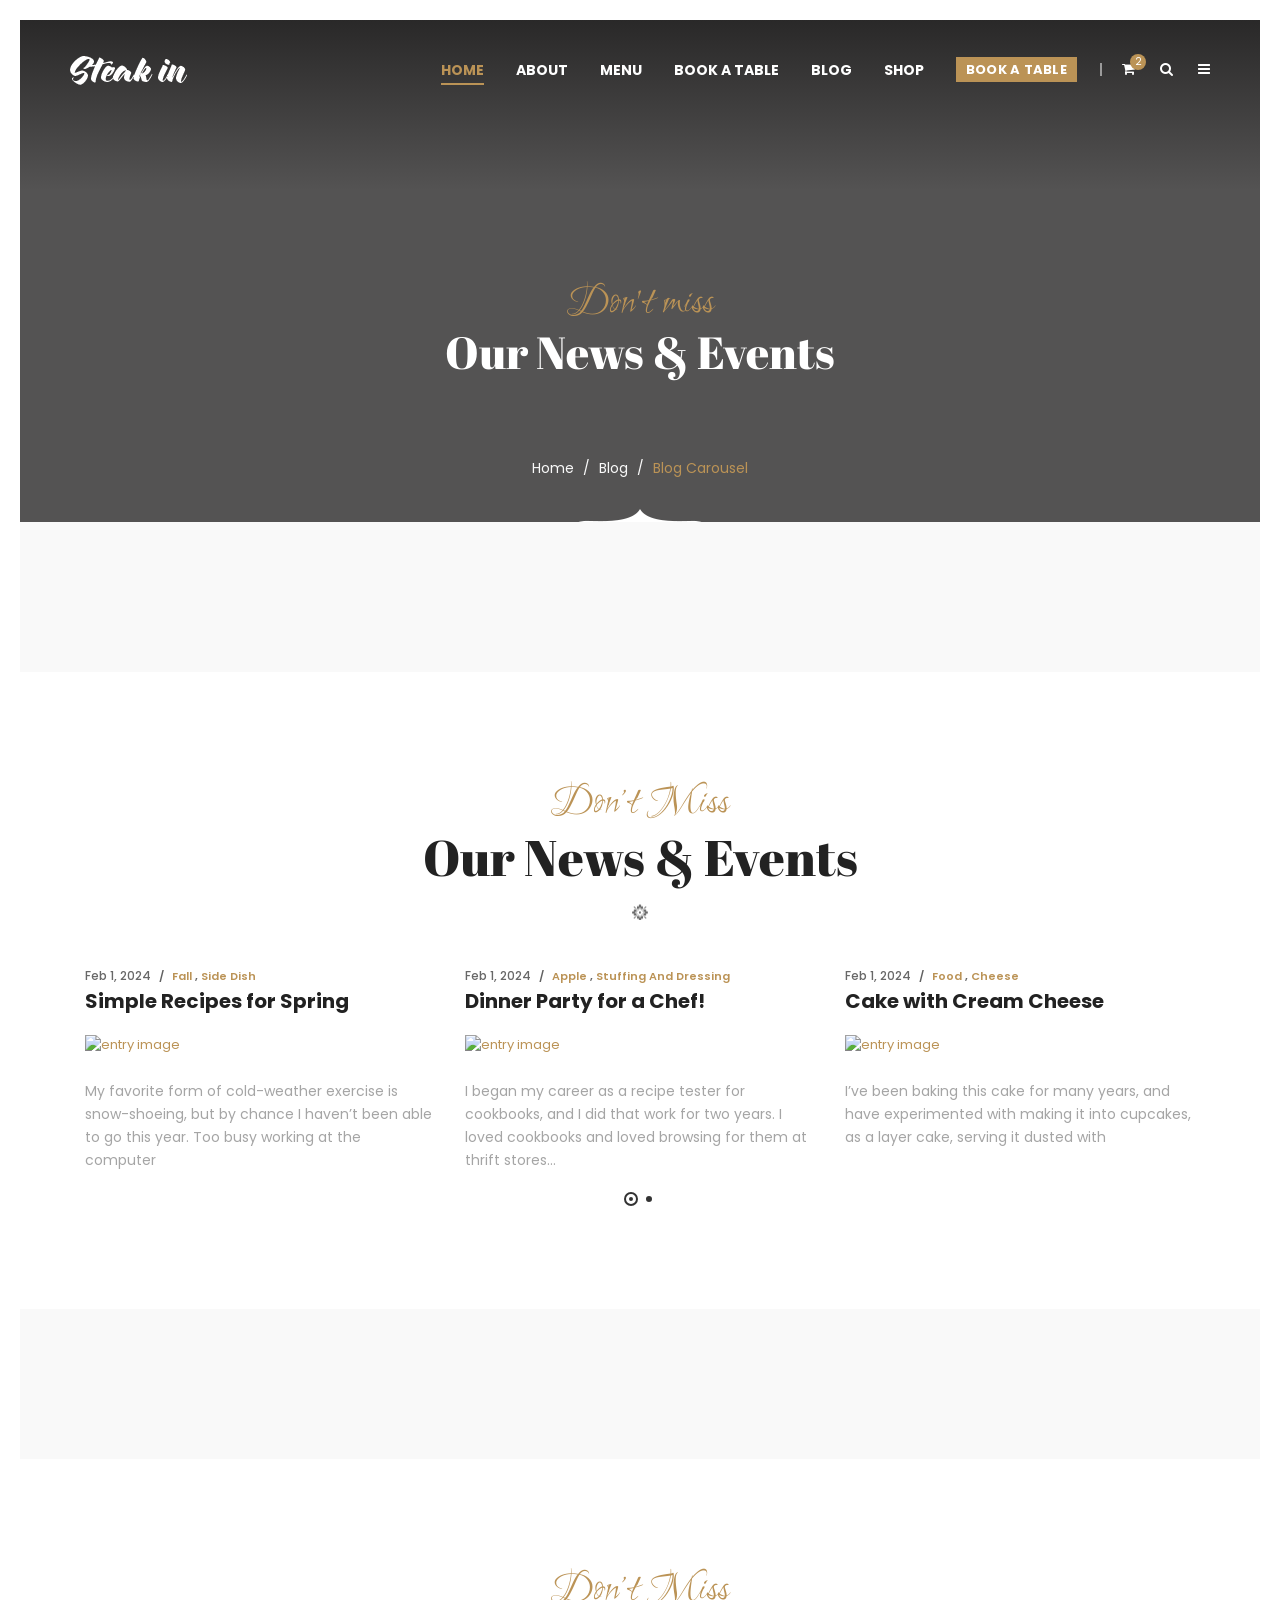
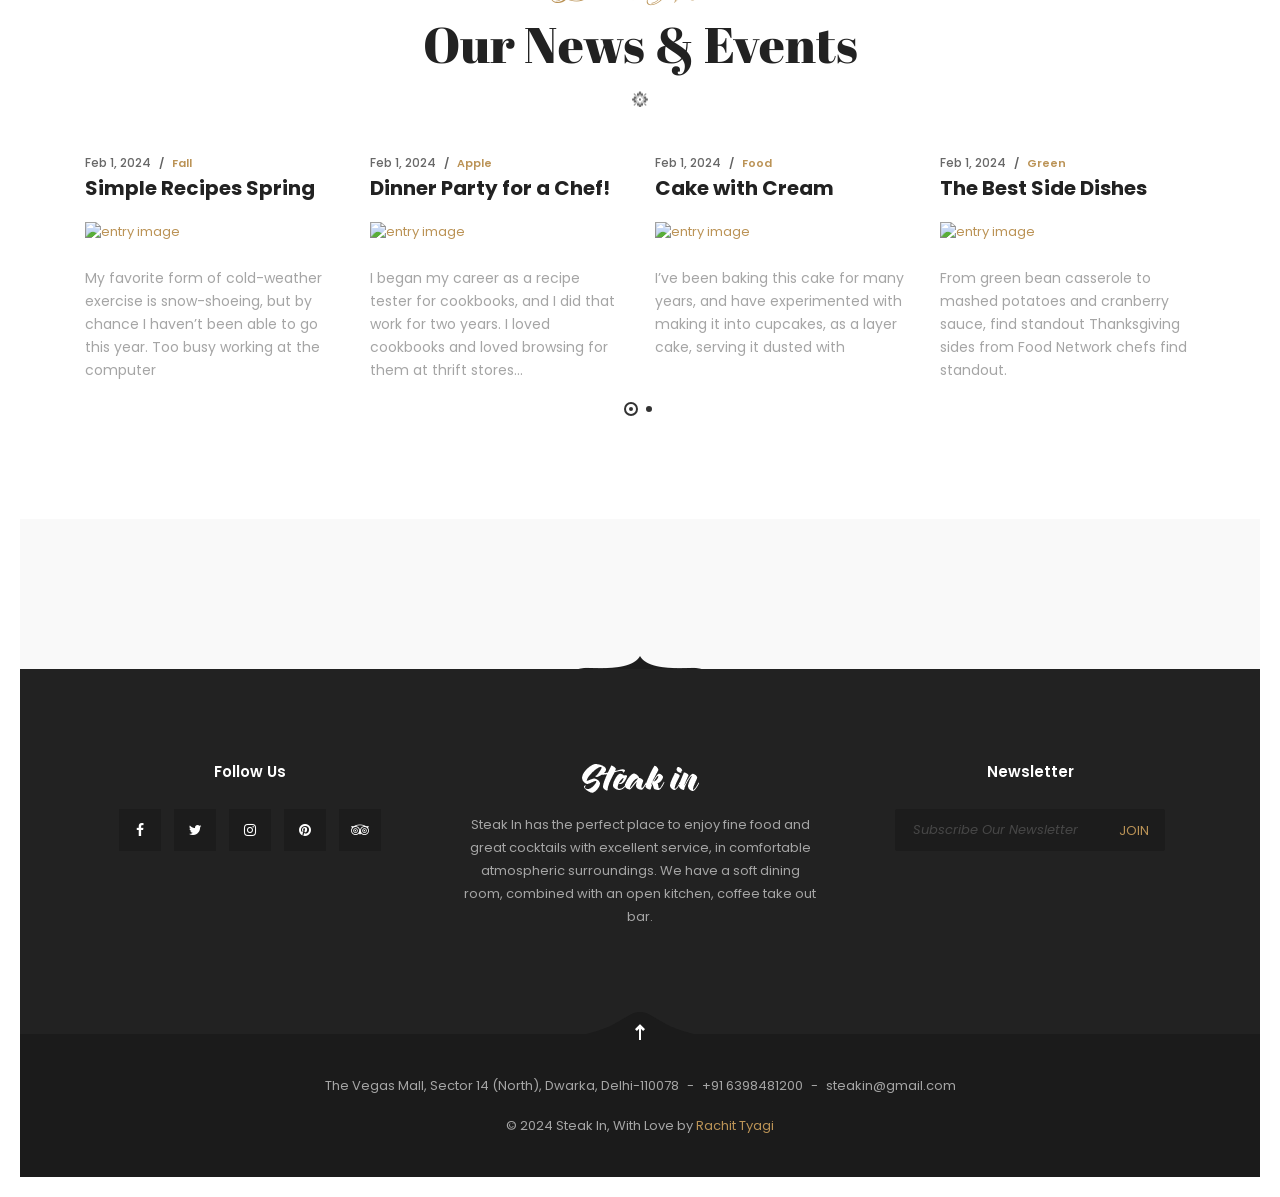
==== commit 2ce51115: "fix: load Google Fonts over HTTPS" ====
--- a/blog-carousel.html
+++ b/blog-carousel.html
@@ -14,7 +14,7 @@
 
     <!-- Fonts
     ============================================= -->
-    <link href='http://fonts.googleapis.com/css?family=Poppins:300,300i,400,400i,500,500i,600,700,900%7CRuthie%7CAbril+Fatface' rel='stylesheet' type='text/css'>
+    <link href='https://fonts.googleapis.com/css?family=Poppins:300,300i,400,400i,500,500i,600,700,900%7CRuthie%7CAbril+Fatface' rel='stylesheet' type='text/css'>
 
     <!-- Stylesheets
     ============================================= -->
@@ -765,7 +765,7 @@
 
                 <div class="col-xs-12 col-sm-4 col-md-4">
                     <div class="footer--widget-content">
-                        <h3>Neswletter</h3>
+                        <h3>Newsletter</h3>
                         <div class="widget--newsletter">
                             <form class="footer--social-newsletter mailchimp">
                                 <input type="email" name="email" class="form-control" placeholder="Subscribe Our Newsletter">
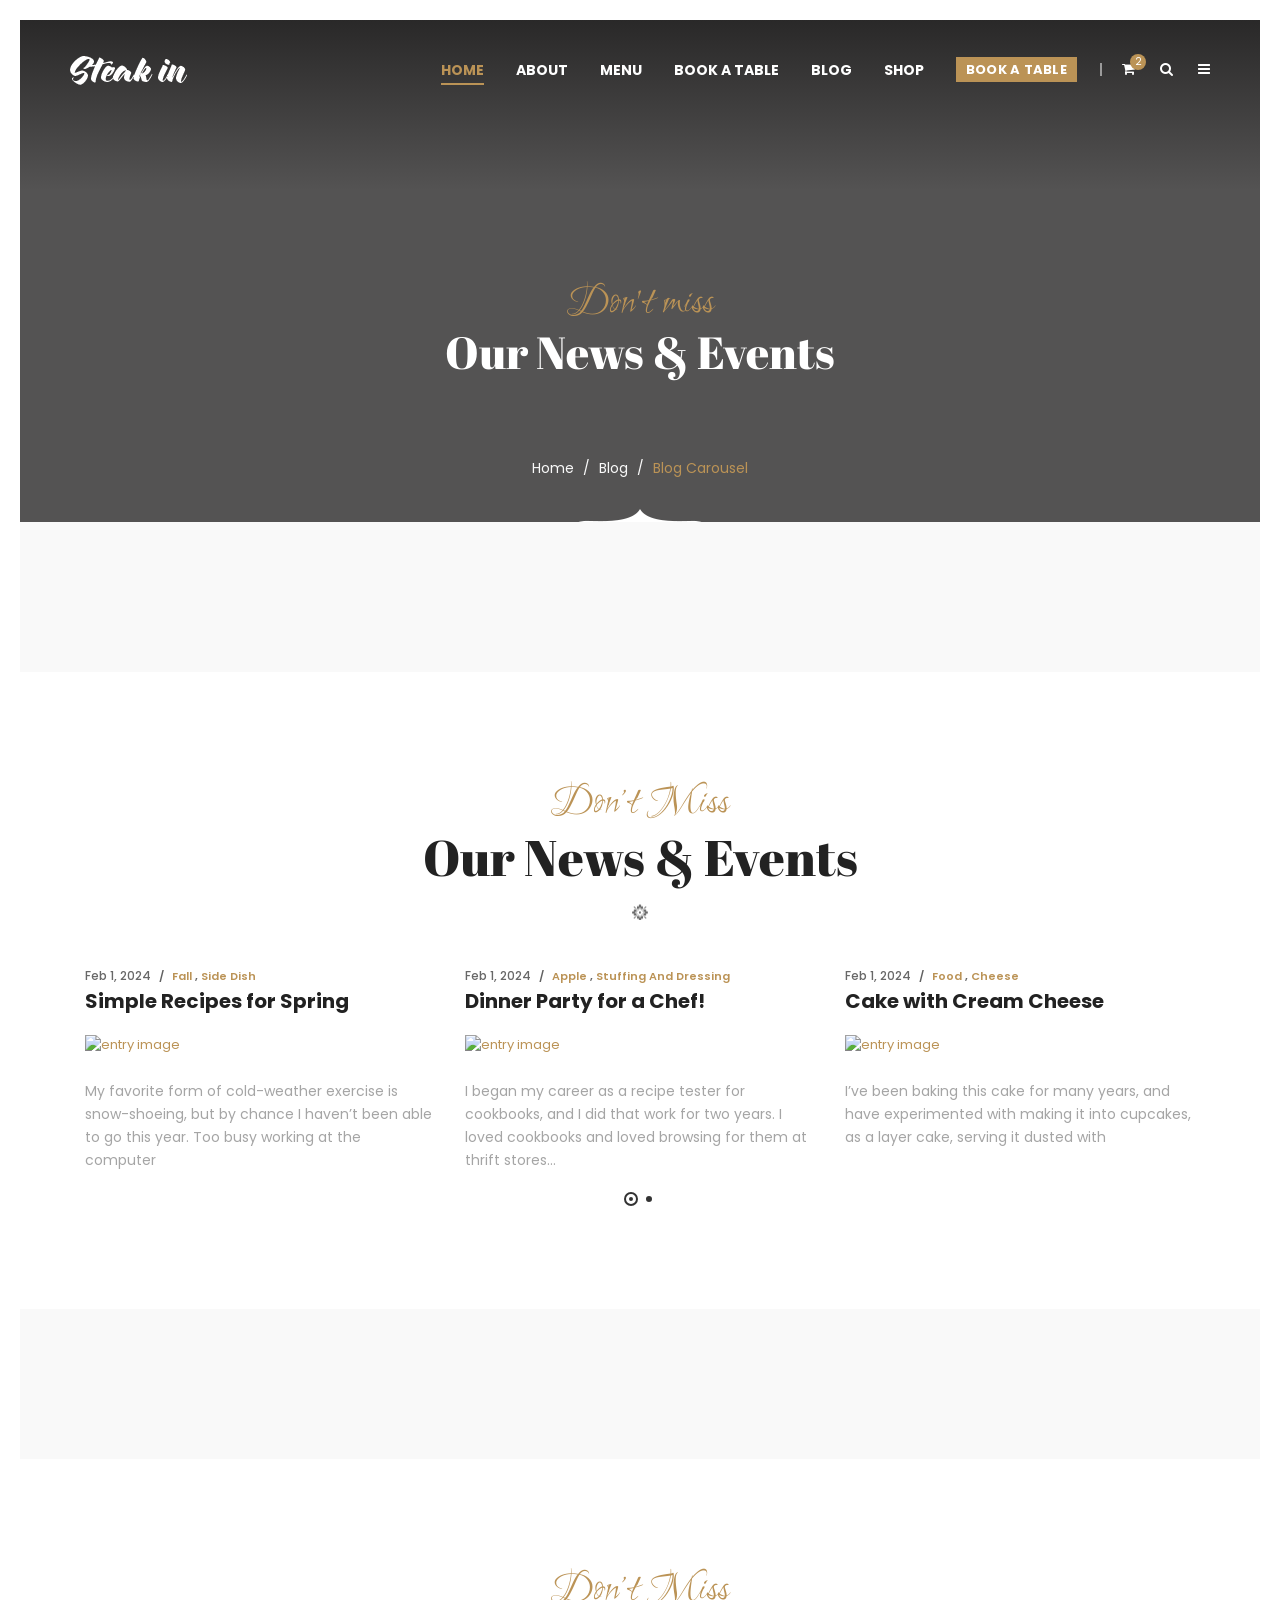
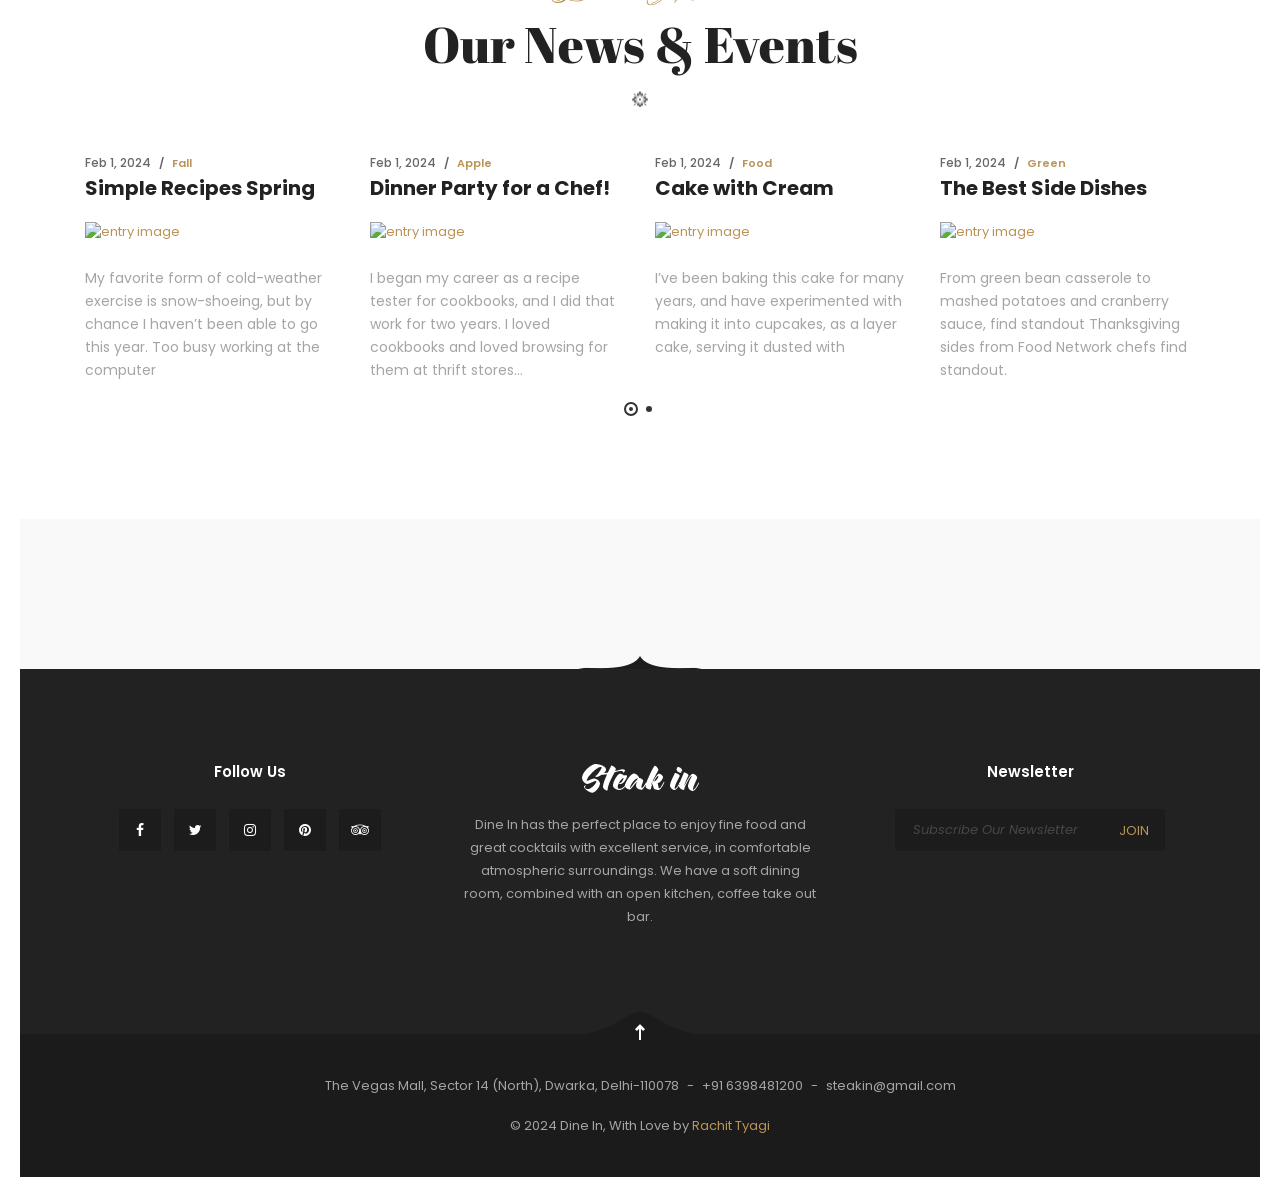
==== commit 00ef4f51: "fix: update website branding and menu images" ====
--- a/blog-carousel.html
+++ b/blog-carousel.html
@@ -9,7 +9,7 @@
     <!--IE Compatibility Meta-->
 <meta name="author" content="Rachit Tyagi" />
 <meta name="viewport" content="width=device-width, initial-scale=1, maximum-scale=1">
-<meta name="description" content="Steak In — Restaurant & Cafe Website">
+<meta name="description" content="Dine In — Restaurant & Cafe Website">
     <link href="assets/images/favicon/favicon.png" rel="icon">
 
     <!-- Fonts
@@ -258,18 +258,19 @@
         <div class="cart-overview">
             <ul class="list-unstyled">
                 <li>
-                    <img class="img-responsive" src="assets/images/shop/thumb/6.jpg" alt="product" />
+                    <img class="img-responsive" src="https://www.shreemithai.com/cdn/shop/products/spl-mysore-pak-206182.jpg?v=1707820107" alt="product" />
                     <div class="product-meta">
-                        <h5 class="product-title">Red Tape Shoes</h5>
-                        <p class="product-price">1 x $ 34.00</p>
+                        <h5 class="product-title">Mysore Pak</h5>
+                        <p class="product-price">1 x ₹699</p>
                     </div>
                     <a class="cart-cancel" href="#">cancel</a>
                 </li>
                 <li>
-                    <img class="img-responsive" src="assets/images/shop/thumb/7.jpg" alt="product" />
+                    <img class="img-responsive" src="https://www.jcookingodyssey.com/wp-content/uploads/2026/03/cardamom-cannoli-2.jpg" alt="product" />
                     <div class="product-meta">
-                        <h5 class="product-title">Brave Sweater</h5>
-                        <p class="product-price">1 x $ 32.00</p>
+                        <h5 class="product-title">Cannoli with cream cheese
+</h5>
+                        <p class="product-price">1 x ₹400</p>
                     </div>
                     <a class="cart-cancel" href="#">cancel</a>
                 </li>
@@ -280,7 +281,7 @@
                 Subtotal:
             </div>
             <div class="total-price">
-                $73.00
+                ₹1099
             </div>
         </div>
         <div class="clearfix">
@@ -758,7 +759,7 @@
                 <div class="col-xs-12 col-sm-4 col-md-4">
                     <div class="footer--widget-content">
                         <img class="mb-20" src="assets/images/logo/logo-light.png" alt="logo">
-                        <p>Steak In has the perfect place to enjoy fine food and great cocktails with excellent service, in comfortable atmospheric surroundings. We have a soft dining room, combined with an open kitchen, coffee take out bar.</p>
+                        <p>Dine In has the perfect place to enjoy fine food and great cocktails with excellent service, in comfortable atmospheric surroundings. We have a soft dining room, combined with an open kitchen, coffee take out bar.</p>
                     </div>
                 </div>
                 <!-- .col-md-3 end -->
@@ -796,7 +797,7 @@
                     </div>
                 </div>
                 <div class="col-xs-12 col-sm-12 col-md-12">
-                    <span>&copy; 2024 Steak In, With Love by </span> <a href="https://www.instagram.com/rachit_.tyagiii/?next=%2F">Rachit Tyagi</a>
+                    <span>&copy; 2024 Dine In, With Love by </span> <a href="https://www.instagram.com/rachit_.tyagiii/?next=%2F">Rachit Tyagi</a>
                 </div>
             </div>
         </div>
